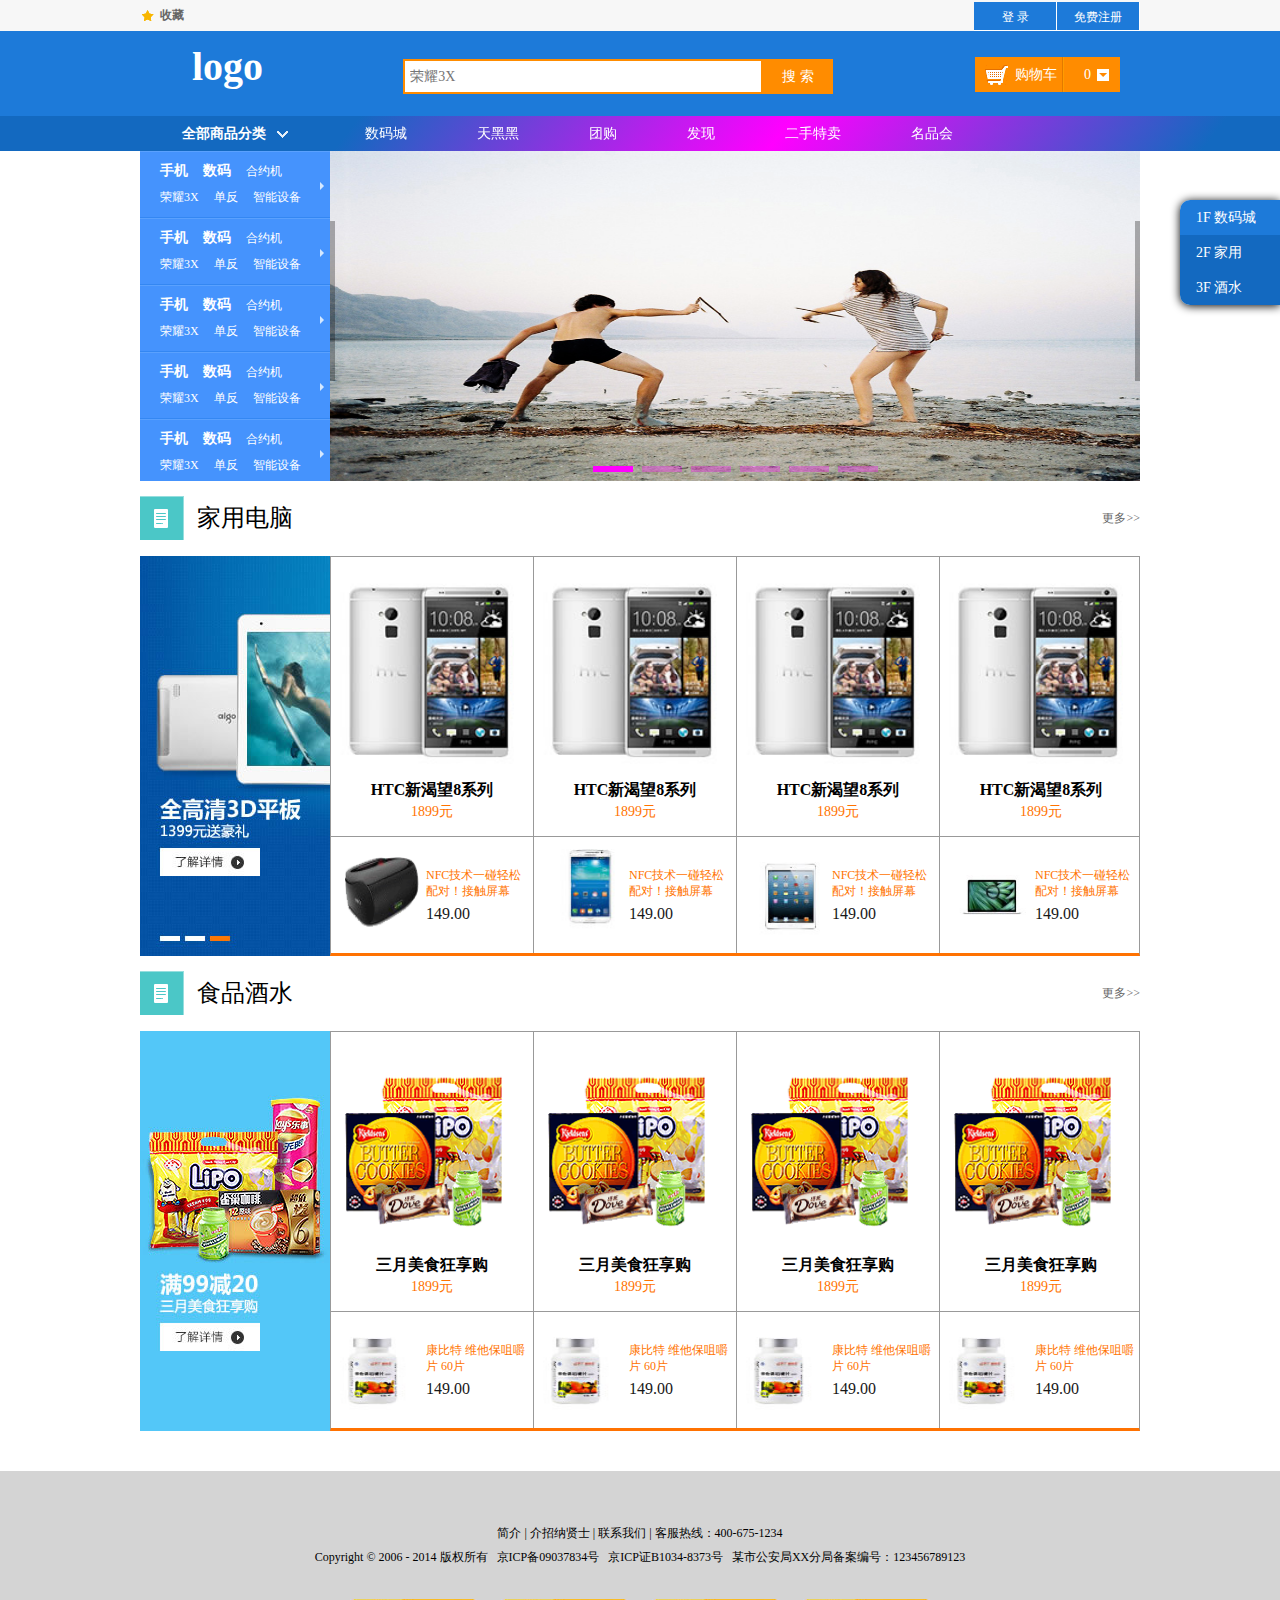
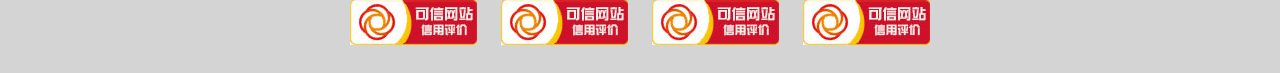
==== index.html @ 8054908b "ds" ====
<!doctype html>
<html>
<head>
	<meta charset="utf-8" />
	<title>首页</title>
	<link type="text/css" rel="stylesheet" href="./style/reset.css" />
	<link type="text/css" rel="stylesheet" href="./style/main.css" />
</head>
<script src="js/jq.js"></script>
<script src="js/tx.js"></script>
<body>


	<a href="javascript:;" id='to_top'></a>
	
	<div id="menu">
	 	<ul>
			<li><a href="#item1" class="current">1F 数码城</a></li>
			<li><a href="#item2">2F 家用</a></li>
			<li><a href="#item3">3F 酒水</a></li>
		</ul>
	</div>

	<!-- 遮罩层 -->
	<div id="fullbg"></div>

	<!-- 弹出层 -->
	<div class="window" id="center">

		<div class="title">
			<span id="dl">登&nbsp;&nbsp;&nbsp;录</span>
			<span class="x">╳</span>
		</div>

		<div class="content">
			<div id="form">
				<input type="text" name="username" id="username" placeholder="请输入登录名" />
				<input type="password" name="password" id="password" placeholder="请输入密码" />
			</div>
			<div id='xiaci'>
				<input type="checkbox" name="remember" id="rem" >
				<label for='rem' title='记住密码' id='zidong'>下次自动登录</i>
			</div>
		</div>
	
		<div id='signBox'>
			<button id='signIn'>登&nbsp;&nbsp;&nbsp;&nbsp;&nbsp;&nbsp;录</button>
		</div>

	</div>


    <div id="content">
	    	<div id="item1" class="item">	
		<div class="headerBar">
			<div class="topBar">
				<div class="comWidth">
					<div class="LeftArea fl">
						<a target='_blank' href="#" class="collection">收藏</a>
					</div>
					<div class="RightArea fr"><a id="login">登 录</a><a id='reg'>免费注册</a>
					</div>
				</div>
			</div>

			<div class="logoBar">
				<div class="comWidth">
					<div class="logo fl">
						<a target='_blank' href="#">logo</a>
					</div>
					<div class="searchBox fl">
						<input type="text" class="searchtext fl" placeholder="荣耀3X"/>
						<input type="button" class="search_btn fr" value="搜 索"/>
					</div>
					<div class="shopCar fr">
						<span class="shopText fl">购物车</span>
						<span class="shopNum fr">0</span>
					</div>
				</div>
			</div>

			<div class="navBox">
				<div class="comWidth">
					<div class="shopClass fl">
						<h3><a target='_blank' href="fenlei.html" class='quanbufl'>全部商品分类</a><i></i></h3>
						<div class="shopClass_show" style='display:block'>
							<dl class="shopClass_item">
								<dt>
									<a target='_blank' href="shaixuan.html" class="b">手机</a>
									<a target='_blank' href="shaixuan.html" class="b">数码</a>
									<a target='_blank' href="shaixuan.html">合约机</a>
								</dt>
								<dd>
									<a target='_blank' href="shaixuan.html">荣耀3X</a>
									<a target='_blank' href="shaixuan.html">单反</a>
									<a target='_blank' href="shaixuan.html">智能设备</a>
								</dd>
								<!-- 子菜单 -->
								<div class="submenu">
									<div class='leftdiv fl'>
										<dl>
											<dt>
												<a target='_blank' href="shaixuan.html">电子书</a>
											</dt>
											<dd>
												<a target='_blank' href="shaixuan.html">文学</a>
												<a target='_blank' href="shaixuan.html">文学</a>
												<a target='_blank' href="shaixuan.html">文学</a>
												<a target='_blank' href="shaixuan.html">文学文学</a>
												<a target='_blank' href="shaixuan.html">文学</a>
												<a target='_blank' href="shaixuan.html">文文学学</a>
												<a target='_blank' href="shaixuan.html">文学</a>
												<a target='_blank' href="shaixuan.html">文文学文学学</a>
												<a target='_blank' href="shaixuan.html">文学</a>
												<a target='_blank' href="shaixuan.html">文学</a>
												<a target='_blank' href="shaixuan.html">文文学学</a>
												<a target='_blank' href="shaixuan.html">文文学学</a>
												<a target='_blank' href="shaixuan.html">文学</a>
												<a target='_blank' href="shaixuan.html">文学</a>
												<a target='_blank' href="shaixuan.html">文文学学</a>
												<a target='_blank' href="shaixuan.html">文学</a>
												<a target='_blank' href="shaixuan.html">文文学学</a>
												<a target='_blank' href="shaixuan.html">文学</a>
											</dd>
										</dl>
										<dl>
											<dt>
												<a target='_blank' href="shaixuan.html">电子书</a>
											</dt>
											<dd>
												<a target='_blank' href="shaixuan.html">文学</a>
												<a target='_blank' href="shaixuan.html">文学</a>
												<a target='_blank' href="shaixuan.html">文学</a>
												<a target='_blank' href="shaixuan.html">文学文学</a>
												<a target='_blank' href="shaixuan.html">文学</a>
												<a target='_blank' href="shaixuan.html">文文学学</a>
												<a target='_blank' href="shaixuan.html">文学</a>
												<a target='_blank' href="shaixuan.html">文文学文学学</a>
												<a target='_blank' href="shaixuan.html">文学</a>
												<a target='_blank' href="shaixuan.html">文学</a>
												<a target='_blank' href="shaixuan.html">文文学学</a>
												<a target='_blank' href="shaixuan.html">文文学学</a>
												<a target='_blank' href="shaixuan.html">文学</a>
												<a target='_blank' href="shaixuan.html">文学</a>
												<a target='_blank' href="shaixuan.html">文文学学</a>
												<a target='_blank' href="shaixuan.html">文学</a>
												<a target='_blank' href="shaixuan.html">文文学学</a>
												<a target='_blank' href="shaixuan.html">文学</a>
											</dd>
										</dl>
										<dl>
											<dt>
												<a target='_blank' href="shaixuan.html">电子书</a>
											</dt>
											<dd>
												<a target='_blank' href="shaixuan.html">文学</a>
												<a target='_blank' href="shaixuan.html">文学</a>
												<a target='_blank' href="shaixuan.html">文学</a>
												<a target='_blank' href="shaixuan.html">文学文学</a>
												<a target='_blank' href="shaixuan.html">文学</a>
												<a target='_blank' href="shaixuan.html">文文学学</a>
												<a target='_blank' href="shaixuan.html">文学</a>
												<a target='_blank' href="shaixuan.html">文文学文学学</a>
												<a target='_blank' href="shaixuan.html">文学</a>
												<a target='_blank' href="shaixuan.html">文学</a>
												<a target='_blank' href="shaixuan.html">文文学学</a>
												<a target='_blank' href="shaixuan.html">文文学学</a>
												<a target='_blank' href="shaixuan.html">文学</a>
												<a target='_blank' href="shaixuan.html">文学</a>
												<a target='_blank' href="shaixuan.html">文文学学</a>
												<a target='_blank' href="shaixuan.html">文学</a>
												<a target='_blank' href="shaixuan.html">文文学学</a>
												<a target='_blank' href="shaixuan.html">文学</a>
											</dd>
										</dl>
										<dl>
											<dt>
												<a target='_blank' href="shaixuan.html">电子书</a>
											</dt>
											<dd>
												<a target='_blank' href="shaixuan.html">文学</a>
												<a target='_blank' href="shaixuan.html">文学</a>
												<a target='_blank' href="shaixuan.html">文学</a>
												<a target='_blank' href="shaixuan.html">文学文学</a>
												<a target='_blank' href="shaixuan.html">文学</a>
												<a target='_blank' href="shaixuan.html">文文学学</a>
												<a target='_blank' href="shaixuan.html">文学</a>
												<a target='_blank' href="shaixuan.html">文文学文学学</a>
												<a target='_blank' href="shaixuan.html">文学</a>
												<a target='_blank' href="shaixuan.html">文学</a>
												<a target='_blank' href="shaixuan.html">文文学学</a>
												<a target='_blank' href="shaixuan.html">文文学学</a>
												<a target='_blank' href="shaixuan.html">文学</a>
												<a target='_blank' href="shaixuan.html">文学</a>
												<a target='_blank' href="shaixuan.html">文文学学</a>
												<a target='_blank' href="shaixuan.html">文学</a>
												<a target='_blank' href="shaixuan.html">文文学学</a>
												<a target='_blank' href="shaixuan.html">文学</a>
											</dd>
										</dl>
										<dl>
											<dt>
												<a target='_blank' href="shaixuan.html">电子书</a>
											</dt>
											<dd>
												<a target='_blank' href="shaixuan.html">文学</a>
												<a target='_blank' href="shaixuan.html">文学</a>
												<a target='_blank' href="shaixuan.html">文学</a>
												<a target='_blank' href="shaixuan.html">文学文学</a>
												<a target='_blank' href="shaixuan.html">文学</a>
												<a target='_blank' href="shaixuan.html">文文学学</a>
												<a target='_blank' href="shaixuan.html">文学</a>
												<a target='_blank' href="shaixuan.html">文文学文学学</a>
												<a target='_blank' href="shaixuan.html">文学</a>
												<a target='_blank' href="shaixuan.html">文学</a>
												<a target='_blank' href="shaixuan.html">文文学学</a>
												<a target='_blank' href="shaixuan.html">文文学学</a>
												<a target='_blank' href="shaixuan.html">文学</a>
												<a target='_blank' href="shaixuan.html">文学</a>
												<a target='_blank' href="shaixuan.html">文文学学</a>
												<a target='_blank' href="shaixuan.html">文学</a>
												<a target='_blank' href="shaixuan.html">文文学学</a>
												<a target='_blank' href="shaixuan.html">文学</a>
											</dd>
										</dl>
									</div>
									<div class='rightdiv fr'>
										<dl>
					                        <dd>
					                            <a target='_blank' href="http://sale.jd.com/act/1XDZ6ShE5M7tTrl.html">
					                                <img src="http://img30.360buyimg.com/erpVCAare/g16/M00/0B/1B/rBEbRlOCFcoIAAAAAAArMNB2tlkAACTlwDgVG8AACtI514.jpg"
					                                    width="194" height="70" title="\家电">
					                            </a>
					                        </dd>
					                        <dd>
					                            <a target='_blank' href="http://sale.jd.com/act/v8kJIaPmsMGuebpH.html">
					                                <img src="http://img30.360buyimg.com/erpVCAare/g16/M00/0B/19/rBEbRlOAiHUIAAAAAAAx8X2c6oIAACTCAP56A4AADIJ112.jpg" width="194" height="70" title="小家电--三请聚宝盆">
					                            </a>
					                        </dd>
					                    </dl>
					                    <dl>
					                        <dt>推荐品牌</dt>
					                        <dd>
					                            <a target='_blank' href="shaixuan.html">美的官方旗舰店</a>
					                        </dd>
					                        <dd>
					                            <a target='_blank' href="shaixuan.html">苏泊尔旗舰店</a>
					                        </dd>
					                        <dd>
					                            <a target='_blank' href="shaixuan.html">九阳旗舰店</a>
					                        </dd>
					                        <dd>
					                            <a target='_blank' href="shaixuan.html">东菱旗舰店</a>
					                        </dd>
					                        <dd>
					                            <a target='_blank' href="shaixuan.html">海尔统帅旗舰店</a>
					                        </dd>
					                        <dd>
					                            <a target='_blank' href="shaixuan.html">小熊旗舰店</a>
					                        </dd>
					                    </dl>
					                    <img class="rightPic" src="./image/wii.png" />
									</div>
								</div>
							</dl>
							<dl class="shopClass_item">
								<dt>
									<a target='_blank' href="shaixuan.html" class="b">手机</a>
									<a target='_blank' href="shaixuan.html" class="b">数码</a>
									<a target='_blank' href="shaixuan.html">合约机</a>
								</dt>
								<dd>
									<a target='_blank' href="shaixuan.html">荣耀3X</a>
									<a target='_blank' href="shaixuan.html">单反</a>
									<a target='_blank' href="shaixuan.html">智能设备</a>
								</dd>

								<!-- 子菜单 -->
								<div class="submenu">
									<div class='leftdiv fl'>
										<dl>
											<dt>
												<a target='_blank' href="shaixuan.html">电子书</a>
											</dt>
											<dd>
												<a target='_blank' href="shaixuan.html">苹果</a>
												<a target='_blank' href="shaixuan.html">文学</a>
												<a target='_blank' href="shaixuan.html">苹果</a>
												<a target='_blank' href="shaixuan.html">文学文学</a>
												<a target='_blank' href="shaixuan.html">文学</a>
												<a target='_blank' href="shaixuan.html">文文学学</a>
												<a target='_blank' href="shaixuan.html">文学</a>
												<a target='_blank' href="shaixuan.html">文文学苹果学</a>
												<a target='_blank' href="shaixuan.html">苹果</a>
												<a target='_blank' href="shaixuan.html">苹果</a>
												<a target='_blank' href="shaixuan.html">文苹果学</a>
												<a target='_blank' href="shaixuan.html">文苹果学</a>
												<a target='_blank' href="shaixuan.html">苹果</a>
												<a target='_blank' href="shaixuan.html">苹果</a>
												<a target='_blank' href="shaixuan.html">文苹果学</a>
												<a target='_blank' href="shaixuan.html">苹果</a>
												<a target='_blank' href="shaixuan.html">文苹果学</a>
												<a target='_blank' href="shaixuan.html">苹果</a>
											</dd>
										</dl>
										<dl>
											<dt>
												<a target='_blank' href="shaixuan.html">电子书</a>
											</dt>
											<dd>
												<a target='_blank' href="shaixuan.html">苹果</a>
												<a target='_blank' href="shaixuan.html">文学</a>
												<a target='_blank' href="shaixuan.html">苹果</a>
												<a target='_blank' href="shaixuan.html">文学文学</a>
												<a target='_blank' href="shaixuan.html">文学</a>
												<a target='_blank' href="shaixuan.html">文文学学</a>
												<a target='_blank' href="shaixuan.html">文学</a>
												<a target='_blank' href="shaixuan.html">文文学苹果学</a>
												<a target='_blank' href="shaixuan.html">苹果</a>
												<a target='_blank' href="shaixuan.html">苹果</a>
												<a target='_blank' href="shaixuan.html">文苹果学</a>
												<a target='_blank' href="shaixuan.html">文苹果学</a>
												<a target='_blank' href="shaixuan.html">苹果</a>
												<a target='_blank' href="shaixuan.html">苹果</a>
												<a target='_blank' href="shaixuan.html">文苹果学</a>
												<a target='_blank' href="shaixuan.html">苹果</a>
												<a target='_blank' href="shaixuan.html">文苹果学</a>
												<a target='_blank' href="shaixuan.html">苹果</a>
											</dd>
										</dl>
										<dl>
											<dt>
												<a target='_blank' href="shaixuan.html">电子书</a>
											</dt>
											<dd>
												<a target='_blank' href="shaixuan.html">苹果</a>
												<a target='_blank' href="shaixuan.html">文学</a>
												<a target='_blank' href="shaixuan.html">苹果</a>
												<a target='_blank' href="shaixuan.html">文学文学</a>
												<a target='_blank' href="shaixuan.html">文学</a>
												<a target='_blank' href="shaixuan.html">文文学学</a>
												<a target='_blank' href="shaixuan.html">文学</a>
												<a target='_blank' href="shaixuan.html">文文学苹果学</a>
												<a target='_blank' href="shaixuan.html">苹果</a>
												<a target='_blank' href="shaixuan.html">苹果</a>
												<a target='_blank' href="shaixuan.html">文苹果学</a>
												<a target='_blank' href="shaixuan.html">文苹果学</a>
												<a target='_blank' href="shaixuan.html">苹果</a>
												<a target='_blank' href="shaixuan.html">苹果</a>
												<a target='_blank' href="shaixuan.html">文苹果学</a>
												<a target='_blank' href="shaixuan.html">苹果</a>
												<a target='_blank' href="shaixuan.html">文苹果学</a>
												<a target='_blank' href="shaixuan.html">苹果</a>
											</dd>
										</dl>
										<dl>
											<dt>
												<a target='_blank' href="shaixuan.html">电子书</a>
											</dt>
											<dd>
												<a target='_blank' href="shaixuan.html">苹果</a>
												<a target='_blank' href="shaixuan.html">文学</a>
												<a target='_blank' href="shaixuan.html">苹果</a>
												<a target='_blank' href="shaixuan.html">文学文学</a>
												<a target='_blank' href="shaixuan.html">文学</a>
												<a target='_blank' href="shaixuan.html">文文学学</a>
												<a target='_blank' href="shaixuan.html">文学</a>
												<a target='_blank' href="shaixuan.html">文文学苹果学</a>
												<a target='_blank' href="shaixuan.html">苹果</a>
												<a target='_blank' href="shaixuan.html">苹果</a>
												<a target='_blank' href="shaixuan.html">文苹果学</a>
												<a target='_blank' href="shaixuan.html">文苹果学</a>
												<a target='_blank' href="shaixuan.html">苹果</a>
												<a target='_blank' href="shaixuan.html">苹果</a>
												<a target='_blank' href="shaixuan.html">文苹果学</a>
												<a target='_blank' href="shaixuan.html">苹果</a>
												<a target='_blank' href="shaixuan.html">文苹果学</a>
												<a target='_blank' href="shaixuan.html">苹果</a>
											</dd>
										</dl>
										<dl>
											<dt>
												<a target='_blank' href="shaixuan.html">电子书</a>
											</dt>
											<dd>
												<a target='_blank' href="shaixuan.html">苹果</a>
												<a target='_blank' href="shaixuan.html">文学</a>
												<a target='_blank' href="shaixuan.html">苹果</a>
												<a target='_blank' href="shaixuan.html">文学文学</a>
												<a target='_blank' href="shaixuan.html">文学</a>
												<a target='_blank' href="shaixuan.html">文文学学</a>
												<a target='_blank' href="shaixuan.html">文学</a>
												<a target='_blank' href="shaixuan.html">文文学苹果学</a>
												<a target='_blank' href="shaixuan.html">苹果</a>
												<a target='_blank' href="shaixuan.html">苹果</a>
												<a target='_blank' href="shaixuan.html">文苹果学</a>
												<a target='_blank' href="shaixuan.html">文苹果学</a>
												<a target='_blank' href="shaixuan.html">苹果</a>
												<a target='_blank' href="shaixuan.html">苹果</a>
												<a target='_blank' href="shaixuan.html">文苹果学</a>
												<a target='_blank' href="shaixuan.html">苹果</a>
												<a target='_blank' href="shaixuan.html">文苹果学</a>
												<a target='_blank' href="shaixuan.html">苹果</a>
											</dd>
										</dl>
									</div>
									<div class='rightdiv fr'>
										<dl>
					                        <dd>
					                            <a target='_blank' href="http://sale.jd.com/act/1XDZ6ShE5M7tTrl.html">
					                                <img src="http://img30.360buyimg.com/erpVCAare/g16/M00/0B/1B/rBEbRlOCFcoIAAAAAAArMNB2tlkAACTlwDgVG8AACtI514.jpg" width="194" height="70" title="\家电">
					                            </a>
					                        </dd>
					                        <dd>
					                            <a target='_blank' href="http://sale.jd.com/act/v8kJIaPmsMGuebpH.html">
					                                <img src="http://img30.360buyimg.com/erpVCAare/g16/M00/0B/19/rBEbRlOAiHUIAAAAAAAx8X2c6oIAACTCAP56A4AADIJ112.jpg" width="194" height="70" title="小家电--三请聚宝盆">
					                            </a> 
					                        </dd>
					                    </dl>
					                    <dl>
					                        <dt>推荐品牌</dt>
					                        <dd>
					                            <a target='_blank' href="shaixuan.html">美的官方旗舰店</a>
					                        </dd>
					                        <dd>
					                            <a target='_blank' href="shaixuan.html">苏泊尔旗舰店</a>
					                        </dd>
					                        <dd>
					                            <a target='_blank' href="shaixuan.html">九阳旗舰店</a>
					                        </dd>
					                        <dd>
					                            <a target='_blank' href="shaixuan.html">东菱旗舰店</a>
					                        </dd>
					                        <dd>
					                            <a target='_blank' href="shaixuan.html">海尔统帅旗舰店</a>
					                        </dd>
					                        <dd>
					                            <a target='_blank' href="shaixuan.html">小熊旗舰店</a>
					                        </dd>
					                    </dl>
					                    <img class="rightPic" src="./image/wii.png" />
									</div>
								</div>
							</dl>
							<dl class="shopClass_item">
								<dt>
									<a target='_blank' href="shaixuan.html" class="b">手机</a>
									<a target='_blank' href="shaixuan.html" class="b">数码</a>
									<a target='_blank' href="shaixuan.html">合约机</a>
								</dt>
								<dd>
									<a target='_blank' href="shaixuan.html">荣耀3X</a>
									<a target='_blank' href="shaixuan.html">单反</a>
									<a target='_blank' href="shaixuan.html">智能设备</a>
								</dd>
							</dl>
							<dl class="shopClass_item">
								<dt>
									<a target='_blank' href="shaixuan.html" class="b">手机</a>
									<a target='_blank' href="shaixuan.html" class="b">数码</a>
									<a target='_blank' href="shaixuan.html">合约机</a>
								</dt>
								<dd>
									<a target='_blank' href="shaixuan.html">荣耀3X</a>
									<a target='_blank' href="shaixuan.html">单反</a>
									<a target='_blank' href="shaixuan.html">智能设备</a>
								</dd>
							</dl>
							<dl class="shopClass_item" style='border-bottom:none'>
								<dt>
									<a target='_blank' href="shaixuan.html" class="b">手机</a>
									<a target='_blank' href="shaixuan.html" class="b">数码</a>
									<a target='_blank' href="shaixuan.html">合约机</a>
								</dt>
								<dd>
									<a target='_blank' href="shaixuan.html">荣耀3X</a>
									<a target='_blank' href="shaixuan.html">单反</a>
									<a target='_blank' href="shaixuan.html">智能设备</a>
								</dd>
							</dl>
						</div>
					</div>


					<ul class="nav fl">

						<canvas id="myCanvas" height="35" width="984" 
						style="background:#f0f;position:absolute;left:0px">
						</canvas>

						<li class="navmenu">
							<!-- <div style="width:100%;height:5px;background:#f0f; position:absolute; bottom:0; left:0px;"></div> -->
							<a target='_blank' href="fenlei.html" style="border-radius:10px 10px 0px 0px">数码城</a>
							<ul>
								<li>	
									<a target='_blank' href="fenlei.html">数码城</a>
									<a target='_blank' href="fenlei.html">数码城</a>
									<a target='_blank' href="fenlei.html">数码城</a>
									<a target='_blank' href="fenlei.html">数码城</a>
									<a target='_blank' href="fenlei.html" style="border-radius:0px 0px 10px 10px">数码城</a>
								</li>
							</ul>
						</li>
						<li class="navmenu">
							<a target='_blank' href="fenlei.html" style="border-radius:10px 10px 0px 0px">天黑黑</a>
							<ul>
								<li>
									<a target='_blank' href="fenlei.html">天黑黑</a>
									<a target='_blank' href="fenlei.html">天黑黑</a>
									<a target='_blank' href="fenlei.html">天黑黑</a>
									<a target='_blank' href="fenlei.html">天黑黑</a>
									<a target='_blank' href="fenlei.html" style="border-radius:0px 0px 10px 10px">天黑黑</a>
								</li>
							</ul>
						</li >
						<li class="navmenu">
							<a target='_blank' href="fenlei.html" style="border-radius:10px 10px 0px 0px">团购</a>
							<ul>
								<li>
									<a target='_blank' href="fenlei.html">团购</a>
									<a target='_blank' href="fenlei.html">团购</a>
									<a target='_blank' href="fenlei.html">团购</a>
									<a target='_blank' href="fenlei.html">团购</a>
									<a target='_blank' href="fenlei.html" style="border-radius:0px 0px 10px 10px">团购</a>
								</li>
							</ul>
						</li>
						<li class="navmenu">
							<a target='_blank' href="fenlei.html" style="border-radius:10px 10px 0px 0px">发现</a>
							<ul>
								<li>
									<a target='_blank' href="fenlei.html">发现</a>
									<a target='_blank' href="fenlei.html">发现</a>
									<a target='_blank' href="fenlei.html">发现</a>
									<a target='_blank' href="fenlei.html">发现</a>
									<a target='_blank' href="fenlei.html" style="border-radius:0px 0px 10px 10px">发现</a>
								</li>
							</ul>
						</li>
						<li class="navmenu">
							<a target='_blank' href="fenlei.html" style="border-radius:10px 10px 0px 0px">二手特卖</a>
							<ul>
								<li>
									<a target='_blank' href="fenlei.html">二手特卖</a>
									<a target='_blank' href="fenlei.html">二手特卖</a>
									<a target='_blank' href="fenlei.html">二手特卖</a>
									<a target='_blank' href="fenlei.html">二手特卖</a>
									<a target='_blank' href="fenlei.html" style="border-radius:0px 0px 10px 10px">二手特卖</a>
								</li>
							</ul>
						</li>
						<li class="navmenu">
							<a target='_blank' href="fenlei.html" style="border-radius:10px 10px 0px 0px">名品会</a>
							<ul>
								<li>
									<a target='_blank' href="fenlei.html">名品会</a>
									<a target='_blank' href="fenlei.html">名品会</a>
									<a target='_blank' href="fenlei.html">名品会</a>
									<a target='_blank' href="fenlei.html">名品会</a>
									<a target='_blank' href="fenlei.html" style="border-radius:0px 0px 10px 10px">名品会</a>
								</li>
							</ul>
						</li>
					</ul>

				</div>
			</div>
		</div>
		</div>
		<div class="hide">
		<script>
		if (localStorage.pagecount) {
			localStorage.pagecount = Number(localStorage.pagecount) + 1;
		} else {
			localStorage.pagecount = 1;
		}
		document.write("Visits "+ localStorage.pagecount + " time(s).");
		</script>
		</div>
		<div class="banner comWidth clearfix">
			<div class="banner_bar banner_big container" id="scroll">
				<ul class="imgBox list" id='imgBox' style='left:-810px;'>
					<li>
						<a target='_blank' href="xiangxi.html">
							<img src="./image/banner/6.jpg" alt="banner" />
						</a>
					</li>
					<li>
						<a target='_blank' href="xiangxi.html">
							<img src="./image/banner/1.jpg" alt="banner" />
						</a>
					</li>
					<li>
						<a target='_blank' href="xiangxi.html">
							<img src="./image/banner/2.jpg" alt="banner" />
						</a>
					</li>
					<li>
						<a target='_blank' href="xiangxi.html">
							<img src="./image/banner/3.jpg" alt="banner" />
						</a>
					</li>
					<li>
						<a target='_blank' href="xiangxi.html">
							<img src="./image/banner/4.jpg" alt="banner" />
						</a>
					</li>
					<li>
						<a target='_blank' href="xiangxi.html">
							<img src="./image/banner/5.jpg" alt="banner" />
						</a>
					</li>
					<li>
						<a target='_blank' href="xiangxi.html">
							<img src="./image/banner/6.jpg" alt="banner" />
						</a>
					</li>
					<li>
						<a target='_blank' href="xiangxi.html">
							<img src="./image/banner/1.jpg" alt="banner" />
						</a>
					</li>
				</ul>
				<div class="imgNum" id='buttons'>
					<a target='_blank' index="1" class="active"></a>
					<a target='_blank' index="2"></a>
					<a target='_blank' index="3"></a>
					<a target='_blank' index="4"></a>
					<a target='_blank' index="5"></a>
					<a target='_blank' index="6"></a>
				</div>
				<a href='javascript:;' class='arrow' id='prev'>〈</a>
				<a href='javascript:;' class='arrow' id='next'>〉</a>
			</div>
		</div>

		<div id="item2" class="item">
			<div class="shopTit comWidth">	
				<span class='icon fl'></span>
				<h3 class='fl'>家用电脑</h3>
				<a target='_blank' href="" class='more fr'>更多&gt;&gt;</a>
			</div>
		</div>

		<div class="shoplist comWidth clearfix" >
			<div class="leftArea">
				<div class="banner_bar banner_sm">
					<ul class="imgBox">
						<!-- <li><a target='_blank' href=""><img src="./image/banner/banner_sm_01.jpg" alt="banner" /></a></li> -->
						<li><a target='_blank' href="xiangxi.html"><img src="./image/banner/banner_sm_01.jpg" alt="banner" /></a></li>
					</ul>
				</div>
			</div>
			<div class="rightArea">
				<div class="shoplist_top clearfix">
					<div class="shop_item">
						<div class="shop_img">
							<a target='_blank' href="xiangxi.html">
								<img src="image/shopImg.jpg" alt="">
							</a>
						</div>

						<h3>HTC新渴望8系列</h3>
						<p>1899元</p>
					</div>
	                <div class="shop_item">
						<div class="shop_img">
							<a target='_blank' href="xiangxi.html"><img src="image/shopImg.jpg" alt=""></a>
						</div>
						<h3>HTC新渴望8系列</h3>
						<p>1899元</p>
					</div>
	                <div class="shop_item">
						<div class="shop_img">
							<a target='_blank' href="#"><img src="image/shopImg.jpg" alt=""></a>
						</div>
						<h3>HTC新渴望8系列</h3>
						<p>1899元</p>
					</div>
	                <div class="shop_item">
						<div class="shop_img">
							<a target='_blank' href="xiangxi.html"><img src="image/shopImg.jpg" alt=""></a>
						</div>
						<h3>HTC新渴望8系列</h3>
						<p>1899元</p>
					</div>
				</div>
	            <div class="shopList_sm">
	            	<div class="shopItem_sm clearfix">
	                	<div class="shopItem_smImg">
	                    	<a target='_blank' href="xiangxi.html"><img src="image/sm_shang1.jpg" alt="banner" /></a>
	                    </div>
	                    <div class="shopItem_text">
	                    	<p>NFC技术一碰轻松配对！接触屏幕</p>
	                        <h3>149.00</h3>
	                    </div>
	                </div>
	            	<div class="shopItem_sm">
	                	<div class="shopItem_smImg">
	                    	<a target='_blank' href="xiangxi.html"><img src="image/sm_shang2.jpg" alt="banner" /></a>
	                    </div>
	                    <div class="shopItem_text">
	                    	<p>NFC技术一碰轻松配对！接触屏幕</p>
	                        <h3>149.00</h3>
	                    </div>
	                </div>
	            	<div class="shopItem_sm">
	                	<div class="shopItem_smImg">
	                    	<a target='_blank' href="xiangxi.html"><img src="image/sm_shang3.jpg" alt="banner" /></a>
	                    </div>
	                    <div class="shopItem_text">
	                    	<p>NFC技术一碰轻松配对！接触屏幕</p>
	                        <h3>149.00</h3>
	                    </div>
	                </div>
	            	<div class="shopItem_sm">
	                	<div class="shopItem_smImg">
	                    	<a target='_blank' href="xiangxi.html"><img src="image/sm_shang4.jpg" alt="banner" /></a>
	                    </div>
	                    <div class="shopItem_text">
	                    	<p>NFC技术一碰轻松配对！接触屏幕</p>
	                        <h3>149.00</h3>
	                    </div>
	                </div>
	            </div>
			</div>
		</div>
	    <div id="item3" class="item">
	    <div class="shopTit comWidth">
			<span class='icon fl'></span>
			<h3 class='fl'>食品酒水</h3>
			<a target='_blank' href="" class='more fr'>更多&gt;&gt;</a>
		</div></div>

		<div class="shoplist comWidth clearfix">
			<div class="leftArea">
				<div class="banner_bar banner_sm">
					<ul class="imgBox">
						<!-- <li><a target='_blank' href=""><img src="./image/banner/banner_sm_01.jpg" alt="banner" /></a></li> -->
						<li><a target='_blank' href="xiangxi.html"><img src="./image/banner/banner_sm_02.jpg" alt="banner" /></a></li>
					</ul>
				</div>
			</div>
			<div class="rightArea">
				<div class="shoplist_top clearfix">
					<div class="shop_item">
						<div class="shop_img">
							<a target='_blank' href="xiangxi.html"><img src="image/shopImg_sp.jpg" alt=""></a>
						</div>
						<h3>三月美食狂享购</h3>
						<p>1899元</p>
					</div>
	                <div class="shop_item">
						<div class="shop_img">
							<a target='_blank' href="xiangxi.html"><img src="image/shopImg_sp.jpg" alt=""></a>
						</div>
						<h3>三月美食狂享购</h3>
						<p>1899元</p>
					</div>
	                <div class="shop_item">
						<div class="shop_img">
							<a target='_blank' href="xiangxi.html"><img src="image/shopImg_sp.jpg" alt=""></a>
						</div>
						<h3>三月美食狂享购</h3>
						<p>1899元</p>
					</div>
	                <div class="shop_item">
						<div class="shop_img">
							<a target='_blank' href="xiangxi.html"><img src="image/shopImg_sp.jpg" alt=""></a>
						</div>
						<h3>三月美食狂享购</h3>
						<p>1899元</p>
					</div>
				</div>
	            
	            <div class="shopList_sm">
	            	<div class="shopItem_sm clearfix">
	                	<div class="shopItem_smImg">
	                    	<a target='_blank' href="xiangxi.html"><img src="image/sm_xia.jpg" alt="banner" /></a>
	                    </div>
	                    <div class="shopItem_text">
	                    	<p>康比特 维他保咀嚼片 60片</p>
	                        <h3>149.00</h3>
	                    </div>
	                </div>
	            	<div class="shopItem_sm">
	                	<div class="shopItem_smImg">
	                    	<a target='_blank' href="xiangxi.html"><img src="image/sm_xia.jpg" alt="banner" /></a>
	                    </div>
	                    <div class="shopItem_text">
	                    	<p>康比特 维他保咀嚼片 60片</p>
	                        <h3>149.00</h3>
	                    </div>
	                </div>
	            	<div class="shopItem_sm">
	                	<div class="shopItem_smImg">
	                    	<a target='_blank' href="xiangxi.html"><img src="image/sm_xia.jpg" alt="banner" /></a>
	                    </div>
	                    <div class="shopItem_text">
	                    	<p>康比特 维他保咀嚼片 60片</p>
	                        <h3>149.00</h3>
	                    </div>
	                </div>
	            	<div class="shopItem_sm">
	                	<div class="shopItem_smImg">
	                    	<a target='_blank' href="xiangxi.html"><img src="image/sm_xia.jpg" alt="banner" /></a>
	                    </div>
	                    <div class="shopItem_text">
	                    	<p>康比特 维他保咀嚼片 60片</p>
	                        <h3>149.00</h3>
	                    </div>
	                </div>
	            </div>
			</div>
		</div>
	    <div class="empty"></div>
	    <div class="footer">
	        <p><a target='_blank' href="#">简介</a> | <a target='_blank' href="#">介招纳贤士</a> | <a target='_blank' href="#">联系我们</a> | 客服热线：400-675-1234</p>
	        <p>Copyright © 2006 - 2014 版权所有&nbsp;&nbsp;&nbsp;京ICP备09037834号&nbsp;&nbsp;&nbsp;京ICP证B1034-8373号&nbsp;&nbsp;&nbsp;某市公安局XX分局备案编号：123456789123</p>
	        <p class="web"><a target='_blank' href="#"><img src="image/weblogo.jpg"></a><a target='_blank' href="#"><img src="image/weblogo.jpg"></a><a target='_blank' href="#"><img src="image/weblogo.jpg"></a><a target='_blank' href="#"><img src="image/weblogo.jpg"></a></p>
	    </div>
    </div>
</body>
</html>
---- style/main.css ----
/* CSS Document */
@charset "utf-8";

	#fullbg{

		background:#000;
		opacity:0;
		filter:alpha(opacity=0);    	/* IE6 */
		-moz-opacity:0;             	/* Mozilla */
		-khtml-opacity:0;           	/* Safari */
		-o-opacity:0;  

		position:absolute; 
		left:0; 
		top:0;

		z-index:2; 

		transition:
			opacity 1s,
			background 1s;
	}

	#center{ 

		width: 50%; 
		height: 62%;
		background: #111;

		position: fixed; 
		left: 0px; 
		top: 110px; 

		z-index: 3;
		opacity: 0; 

		transform:scale(1,0);

		-webkit-transition:
			-webkit-transform .6s linear,
			box-shadow 1s,
			opacity .3s;

		-moz-transition:
			-moz-transform .6s linear,
			box-shadow 1s,
			opacity .5s;

		-o-transition:
			-o-transform .6s linear,
			-o-box-shadow 1s,
			-o-opacity .4s;
	}

	#center .title { 
		width: 100%;
		height:60px;
		background:#222; 
		position: absolute;
		top: -120px;
		left: 0px;

		border-bottom: 1px solid #ccc;
		color:#fff; 
		clear: both;
		opacity: 0;
	}

	#center .title #dl{ 
		height: 60px;
		font:18px/60px 'Microsoft YaHei';
		margin-left:35px;
		float:left; 
	}

	#center .title .x{ 
		background: #333;
		color: #fff;
		padding: 22px;
		font: bold 12px 'microsoft yahei';
		cursor:pointer;   
		float: right;  

		transition:
			-moz-transform 1s,
			background 1s,
			color 1s;
		
		-webkit-transition:
			background 1s,
			color 1s;

		-o-transform:
			-o-transform 1s,
			background 1s,
			color 1s;

	}

	#center .title .x:hover{
		background:#fff;
		color:red;
		/*
		-moz-transform:rotate(360deg);
		-webkit-transform:rotate(180deg);
		-o-transform:rotate(180deg);
		*/
	}

	#center .content{
		width: 100%;
		background: #181818;
		border-top: 1px solid #ccc;
		border-bottom: 1px solid #ccc;
		text-align: center;
		padding-bottom: 8px;
		clear: both;
		position: absolute;
		top: 80px;
		transition:transform .2s linear;
	}

	#center .content #form{
		padding-top: 20px;
		position: relative;
		height: 140px;
	}

	#username,#password{
		width: 80%;
		background: #fff;
		padding: 12px;
		margin: 10px;
		font-size: 16px;
		font-family: 'Microsoft Yahei';
		transition:transform .3s ;
	}
	#username{
		position: absolute;
		top: 20px;
		left: -582px;
		opacity: 0;

		background: #fff url(../image/icon/dl.jpg) 99% 50% no-repeat;
	}
	#password{
		position: absolute;
		left: 671px;
		top: 88px;
		opacity: 0;
		background:#fff url(../image/icon/mima.gif) 99% 50% no-repeat;
	}

	#xiaci{
		width: 80%;
		margin-left: 54px;
		padding: 10px 0;
		text-align: left;
		color: #ccc;
		display: none;
	}

	#xiaci #rem,#xiaci #zidong{
		vertical-align: middle;
		font-family:'Microsoft Yahei';
	}

	#signBox{
		width: 100%;
		margin-top: 20px;
		border-top: 1px solid #ccc;
		position: absolute;
		top: 386px;
		left: 0px;
		opacity: 0;
	}

	#signIn{
		width: 30%;
		height: 60px;
		background: #333;
		color: #fff;

		font:22px/60px 'Microsoft YaHei';
		text-align: center;
		border-radius: 2px;
		border: none;

		position: absolute;
		top: 20px;
		left: 422px;
		/*cursor: pointer;*/
		box-shadow: 0px 2px 0px #222;
		opacity: .8;
		/*transform:scale(0,1);*/
		/*transition:transform .3s ease-in;*/
		-moz-transition:
			-moz-transform .3s linear
	}

	#signIn:hover{
		opacity: 1;
	}
	
	

/* 公用 */
.comWidth{
	width:1000px;
	margin-left:auto;
	margin-right:auto;
}

.leftArea{
	float: left;
}

.rightArea{
	float: right;
}


/* 回到顶部 */
#to_top{
	display: block;
	width: 40px;
	height: 40px;
	background: url(../image/top_bg.png) no-repeat left top;
	
	position: fixed;
	left: 96%;
	bottom: 20px;

	transition: background .5s;
	display: none; 
}

#to_top:hover{
	background: url(../image/top_bg.png) no-repeat left -40px;
}


/* 导航菜单 */
#menu{ 
	width: 100px;
	overflow: hidden;
	position: fixed;
	top: 200px;
	right: 0;
	border-radius: 10px 0 0 10px;
	box-shadow: 0px 1px 10px 0px;
}

#menu ul li a{ 
	background: #1369C0;
	color: #FFF;
	display: block;
	padding-left: 16px;
	font: 14px/35px "Microsoft YaHei";
	transition: all .3s;
}

#menu ul li a:hover,
#menu ul li a.current{ 
	background:#1D7AD9;
	/*border-radius:0px 50px 50px 0px; */
}
		
/* ———————————————————————————————————————————— [ header start ] ———————————————————————————————————— */
/* top */
.topBar{
	background: #f7f7f7;
	height: 31px;
	line-height: 31px;
} 

.collection{
	background: url("../image/icon/shoucang.gif") left center no-repeat;
	padding-left: 20px;
	font-weight: bold;
}

.topBar #login,
.topBar #reg{
	display: inline-block;
	width: 82px;
	height: 28px;

	background: #1D7AD9;
	color: #fff;

	border-right: 1px solid white;
	border-bottom: 1px solid white;

	text-align: center;
	margin-top: 2px;

	font-family: 'Microsoft Yahei';
}
.topBar #login:hover,
.topBar #reg:hover{
	cursor: pointer;
	opacity: .6;
}


/* logo */
.logoBar{
	background: #1D7AD9;
	height: 85px;
}

.logo{
	padding-left: 52px;
	padding-top: 16px;
	/*background: #ccc;*/
	
}
.logo a{
	font:bold 40px/40px 'Microsoft YaHei';
	color: #fff;
}

/* 搜索区域 */
.searchBox{
	width: 430px;
	padding-left: 140px;
	padding-top: 28px;
}

.searchtext{
	width: 346px; 
	height: 31px; 
	line-height: 35px\9; 
	background: white;
	padding: 0 5px;
	border: 2px solid #FF8C00;
	font: 14px "Microsoft YaHei","微软雅黑";
}

.search_btn{
	width: 70px;
	height: 35px;
	background: #FF8C00;
	color: white;
	font-size: 14px;
	font-family: "Microsoft YaHei","微软雅黑";
}

/* 购物车 */
.shopCar{
	width: 145px;
	height: 35px;
	background: #FF8C00;
	color: white;
	margin-top: 24px;
	margin-right: 20px;
	font: 14px/35px "Microsoft YaHei","微软雅黑";
}

.shopText{
	width: 87px;
	height: 100%;
	background: url("../image/icon/gouwuche.gif") 10px center no-repeat; 
	border-right: 1px solid #E27A00;
	text-indent: 40px;
}

.shopNum{
	width: 27px;
	height: 100%;
	background: url("../image/icon/gouwuche_sj.gif") 33px center no-repeat;
	border-left: 1px solid #FF9C01;
	text-align: right;
	padding-right: 29px;
}


/* 导航区域 */
.navBox{ 
	height: 35px; 
	background: #1369C0; 
	color: white; 
	/*
	position:relative; 
	transition:box-shadow 1s 
	*/
}
/*
.navBox:hover{
	box-shadow:0px 0px 110px #fff;
}
*/

.shopClass{ 
	width: 190px; 
}

.shopClass h3{ 
	text-align: center; 
	line-height: 35px; 
}

.shopClass i{ 
	width: 11px; 
	height: 7px; 
	background: url("../image/icon/fenlei.gif") left center no-repeat; 
	margin-left: 11px;
	display: inline-block; 
	overflow: hidden;
	transition: transform .5s
}

.shopClass h3:hover i{
	transform:rotate(180deg);
}


/* 一级导航 */
.nav,
.shopClass{
	font-family: "Microsoft YaHei","微软雅黑";
	position: relative;
}
.quanbufl{
	color: #fff;
}
.nav li{ 
	float: left;
	height: 35px; 
	line-height: 35px;  
	position: relative;
}

.nav li a{ 
	display: block; 
	color: #FFF;
	padding: 10.5px 35px; 
	font: 14px/1 "Microsoft YaHei","微软雅黑"; 
	transition:
		background 0.5s,
		color 0.5s
}

.nav li a:hover{ 
	background: #0cc; 
	color: #1369C0; 
}

/* 二级导航 */
.nav li ul{ 
	position: absolute; 
	left: 0px; 
	top: 35px; 
	z-index: 1;
	display: none; 
	/*opacity: .5*/
}

.nav li ul li a{
	background-color: rgba(19, 105, 192, .8);
	padding: 10px 35px; 
	display: block; 
	/*opacity: 1*/
}

.nav li ul li a:hover{ 
	background: #0cc; 
	color: #fff;
}
/* —————————————————— [ header end ] ————————————— */
/* —————————————————— [ banner start ] ————————————— */
/* 商品分类 */
.shopClass_show {
	width: 100%; 
	height: 330px;
	background: #4593FD;
	position: absolute;
	top: 35px;	
	left: 0px;
}
.shopClass_item {
	padding: 11px 14px; 
	border-top: #5AA1FE 1px solid;
	border-bottom: #3487F2 1px solid; 
	background: url("../image/icon/sanjiao.gif") 180px 30px no-repeat;
}

/*大类 一级菜单*/
.shopClass_itemhover{
	background-image: none;
	background: #fff;
	border-left: 6px solid #f0f;
}
.shopClass_item:hover dt a{
	color: #05CCC9;
}
.shopClass_item:hover dd a{
	color: #05CCC9;
}

.shopClass_item dt{
	height: 26px; 
}
.shopClass_item .b{
	font: bold 14px/1 "Microsoft YaHei","微软雅黑";
}
.shopClass_item a{
	color: #FFF; 
	padding: 3px 6px;
	transition: 
		background .5s;
}
.shopClass_item a:hover{
	background: #f0c; 
}

.shopClass_item .submenu{
	width: 716px;
	background: #fff;
	color: #05CCC9;
	border: 2px solid #f0f;
	border-left: none;
	border-top: 2px solid #f0f;
	position: absolute;
	top:10px;
	left: 190px;
	z-index: 6;
	display: none;
}
.shopClass_item .submenu .leftdiv{
	/*background: #ccc;*/
	width: 490px;
	margin: 5px;
}
.shopClass_item .submenu .rightdiv{
	/*background: #999;*/
	width: 200px;
	margin: 5px;
}

/*悬浮层*/
.shopClass_itemhover .submenu{ 
	display: block;
	/*box-shadow: 0 0 18px #2566B5;*/
}
.shopClass_item .submenu .leftdiv dl{
	display: block;
	border-bottom: 1px solid #EEE;
	padding-bottom: 6px;
	overflow: hidden;
}
.shopClass_item .submenu .leftdiv dl dt{
	display: block;
	width: 60px;
	height: 22px;
	line-height: 22px;
	text-align: right;
	/*background: #ccc;*/
	/*border-right: 1px solid #f0f;*/
	float: left;
}

.shopClass_item .submenu .leftdiv dl dt a{
	font-size: 10pt;
	font-weight: bold;
	color: #408EDF;
}
.shopClass_item .submenu .leftdiv dl dd{
	display: block;
	overflow: hidden;
}
.shopClass_item .submenu .leftdiv dl dd a{
	display: block;
	float: left;
	border-left: 1px solid #999;
	border-radius: 0px;
	color: #0EB7CC;
	font: 9pt;
	padding: 0 8px;
	height: 14px;
	line-height: 14px;
	margin: 4px 0px;
}
.shopClass_item .submenu .leftdiv dl dd a:hover{
	color: #fff;
}


.shopClass_item .submenu .rightdiv dl dd{
	margin: 3px 0px;
}

.shopClass_item .submenu .rightdiv dl dd a:hover{
	background: #fff;
	text-decoration: underline;
}

.shopClass_item .submenu .rightdiv dl dt{
	padding-left: 5px;
	color: red;
	font-weight: bold;
	font-size: 10pt;
}

.shopClass_item .submenu .rightdiv dl dt dd a{
	color: #434343;
	font-size: 9pt;
	/*line-height: 22px;*/
	text-align: right;
}

.shopClass_item .submenu .rightdiv .rightPic{
	position: absolute;
	bottom: -60px;
	right: -40px;
}


/* 图片轮播 */
.banner{
	overflow: hidden;
	margin-bottom: 15px;
}

.container{
	float: right;
	position: relative;
	overflow: hidden;
}

.container .imgBox{
	position: absolute;
	width: 6480px;
	height: 330px;
}

.container .imgBox li{
	float: left;
}

.container .imgNum{
	width: 100%;
	text-align: center;
	position: absolute;
	left: 0px;
	bottom: 5px;
}

.container .imgNum a{
	width: 40px;
	height: 6px;
	background: #f0f;
	margin: 0px 3px;
	display: inline-block;
	opacity: 0.3;
}

.container .imgNum .active{
	background: #f0f;
	opacity: 1;
}

.banner_big,
.banner_big img{
	width: 810px;
	height: 330px;
}

.banner_big .arrow{
	position: absolute;
	width: 50px;
	height: 160px;
	background: rgba(0,0,0,.3);
	text-align: center;
	line-height: 160px;
	font-size: 36px;	
	font-family: 'Microsoft';
	font-weight: bold;
	top: 70px;
	z-index: 2;
}

.banner_big .arrow:hover{
	background: rgba(0,0,0,.7);
}

.banner_big #prev{
	left: -45px;
}

.banner_big #next{
	right: -45px;
}

.banner_sm,
.banner_sm img{
	width: 190px;
	height: 400px;
}

.banner_sm .imgBox{
	width: 380px;
	height: 400px;
}

/* —————————————————————————————————————————— [ banner end ] ————————————————————————————————————————— */

/* 商品标题 */
.shopTit{
	height: 45px;
	line-height: 45px;
	margin-bottom: 15px;
	font-family: "Microsoft YaHei","微软雅黑";
}
.shopTit h3{
	font-size:24px;
	font-weight: normal;
	padding-left: 13px
}
.icon{
	height: 44px;
	width: 44px;
	background: url("../image/icon/shopicon.gif") left top no-repeat;
}
.more{
	font-family: "宋体"
}
.more:hover{
	text-decoration: underline;
}

/*商品列表*/
.shoplist .leftArea{
	width:190px;
	background: #ccc
}
.shoplist .rightArea{
	width:808px;
	height:396px;
	background: #fff;
	border:1px solid #999;
	border-bottom:3px solid #FF7201;
	overflow:hidden
}

/*商品列表-右侧*/
.shoplist{
	margin-bottom: 15px
}
.shoplist_top,
.shopList_sm{
	margin-right:-4px;
}
.shop_item{
	float:left;
	width:202px;
	height: 279px;
	border-right: 1px solid #999;
	border-bottom: 1px solid #999;
	text-align: center;
	font-family:"Microsoft YaHei","微软雅黑";
}

.shop_img{
	height:218px;
	overflow:hidden
}
.shop_img img{
	width:100%;
	height:218px;
}

.shop_item h3{
	font-size:16px;
	padding-top: 5px;
}
.shop_item p{
	font-size:14px;
	color:#FF7300;
	line-height:21px;
}

/*商品列表-小*/
.shopItem_sm{
	float:left;
	width:202px;
	height:104px;
	border-right: 1px solid #999;
	padding-top:12px;
}
.shopItem_smImg{
	width:95px;
	height:95px;
	text-align:center;
	float:left
}
.shopItem_smImg img{
	width:95px;
	height:95px;
}
.shopItem_text{
	float:left;
	width:100px;
	padding-top:18px;
}
.shopItem_text p{
	color:#ff7300;
	line-height:16px
}
.shopItem_text h3{
	font-size:16px;
	font-family:"Microsoft YaHei","微软雅黑";
	font-weight:normal;
	line-height:30px;
	color:#181818;
}

.empty{height:25px}

/*底部*/
.footer{
	text-align:center;
	background-color:#D4D4D4;
	line-height:24px;
	padding:50px 0px 20px;
}
.footer a{
	color:#000;
}
.footer a:hover{
	color:#f60;
}
.web{
	padding-top:30px;
}
.web img{
	margin:0px 12px;
}



/*((((((((((((((((((((((((((((((((((((((((((((((((( 产品分类 )))))))))))))))))))))))))))))))))))))))))))))))))*/
.products .leftArea{
	width: 185px;
}
.products .rightArea{
	width: 810px;
}
.products .banner_big{
	float: none;
}
.leftNav{
	background:#f3f3f3;
	border: 1px solid #d7d7d7;
}
.nav_title{
	height: 34px;
	line-height: 34px;
	text-align: center;
	border-bottom: 1px solid #d7d7d7;
	font-size: 14px;
	font-family: 'Microsoft YaHei';
}
.nav_cont{
	padding:0px 18px 4px;
	border-bottom: 1px dotted #D7D7D7;
	margin-bottom: -1px;
}
.nav_cont a:hover{
	color: #000;
}
.nav_cont h3{
	font-size: 12px;
	height: 30px;
	line-height: 30px;
}
.navContList{
	line-height: 25px;
}
.navContList li{
	float: left;
	width: 50%;
}
.vertical li{
	width: auto;
	float: none;
	padding-left: 8px;
}
.vertical .nav_title,
.vertical h3{
	font-family: 'Microsoft YaHei';
}
.hr_7{
	height: 7px;
	overflow: hidden;
}
.products_title{
	height: 34px;
	border-bottom: 2px solid #ccc;
}
.products_title h3{
	width: 180px;
	height: 34px;
	line-height: 34px;
	border-bottom: 2px solid #096dba;
	text-indent: 9px;
	margin-bottom: -2px;
	position: relative;
}
.products_list .item{
	width: 25%;
	*width: 24.9%;
	height: 265px;
	float: left;
	padding-bottom: 10px;
	/*border: 1px #ccc solid;*/
}
.products_list .img_item{
	height: 170px;
	text-align: center;
}
.img_item img{
	height: 170px;
}
.item p{
	line-height: 20px;
	padding-left: 15px;
}
.item a:hover{
	color: #000;
	/*text-decoration: underline;*/
}
.item .money{
	color: #d4105a;
	font-weight: bold;
	padding-top: 10px;
}
.products_list .item span{
	width: 12px;
	height: 15px;
	background: url(../image/icon/shoucang.gif) left top no-repeat;
	overflow: hidden;
	margin-right: 1px;
	display: inline-block;
}
/*筛选*/
.screening{
	border-bottom: 1px solid #ccc;
	font-family: verdana;
}
.screening dt{
	/*line-height: 34px;*/
	font:bold 14px/32px 'Microsoft YaHei';
	width: 74px;
	text-align: right;
	float: left;
	margin-right: 42px;
}
.screening .limit{
	float: left;
	width: 55px;
	line-height: 32px;
}
.limit a{
	background: #1D7AD9;
	color: #fff;
	padding: 3px;
}
.limit a:hover{
	color: #000;
}
.screen_list{
	/*background: #ccc;*/
	width: 586px;
	line-height: 32px;
	float: left;
}
.screen_list li{
	float: left;
	width: 20%;
}
.screening .more a{
	line-height: 32px;
	border: 1px solid #ccc;
	padding: 2px;
	/*background: #ccc;*/
} 	
.screening .screen_more{
	float: left;
	line-height: 23px;
	border: 1px solid #ccc;
	margin-right: 8px;
	margin-top: 3.4px;
	padding-left: 11px;
	padding-right: 8px;
}
.screening .screen_more a{
	/*padding: 2px;*/
}
.addInfo{
	height: 30px;
	border: 1px solid #D9D9D9;
	background: #F5F5F5;
	margin-top: 15px;
}
.address{
	width: 300px;
	line-height: 30px;
	/*background: #ccc;*/
}
.address span{
	padding-left: 20px;
	padding-right: 10px;
	color: #333333;
	/*display: inline-block;*/
}
.select{
	width: 100px;
	height: 20px;
	line-height: 20px;
	background: #fff;
	color: #666666;
	border: 1px solid #ccc;
	padding-left:10px;
	/*padding-right: -10px;*/
	margin-top: 4px;
	position: relative;
	z-index: 1;
}
.select .ssj{
	height: 100%;
	position: absolute;
	bottom: 0px;
	right: 0px;
	background: url(../image/icon/sj_blue.jpg) center center no-repeat;
}
.des_xuan .ssj{
	height: 100%; 
	width: 30px;
	position: absolute; 
	bottom: 0px; 
	right: 0px; 
	background: url(../image/icon/sj_blue.jpg) center center no-repeat; 
}
.select .show{
	width: 100px;
	background: #fff;
	border: 1px solid #ccc;
	position: absolute;
	top:20px;
	left:-1px;
	padding-left: 10px;
	display: none;
}

.check{
	/*background: red;*/
	line-height: 30px;
	margin-right: 85px;
}
.check input{
	vertical-align: middle;
}
.check label{
	color: #666666;
}
.check .sum{
	color: #999999;
}
.check .sum_red{
	color: red;
	font-weight: bold;
}
.three{
	padding-left: 0.5%;

}
.three .item{
	width: 33.3%;
	margin-bottom: 10px;
	position: relative;
}
.three .item .renqi{
	width: 55px;
	height: 55px;
	position: absolute;
	right: 0px;
	top: 0px;
	background: url(../image/icon/renqi.gif) no-repeat;
	/*background: red;	*/
}
.three .item .addCar{
	width: 66px;
	height: 22px;
	border: 1px solid #C3D5E7;
	display: inline-block;
	padding: 0px 0px 0px 23px;
	background: url(../image/icon/car.jpg) 6px center no-repeat;
	margin-left: 15px;
	margin-top: 12px;
}
.three .item .addCar a{
	color: #3A79C0;
}
.three .item .addCar a:hover{
	text-decoration: underline;
}
.page{
	text-align: center;
}
.page a{
	/*width: 31px;*/
	/*height: 26px;*/
	display: inline-block;
	border: 1px solid #C9C9C9;
	/*vertical-align: middle;*/
	padding: 6px 12px;
}
.page .hl{
	border: none;
}
.page #num{
	width: 35px;
	height: 22px;
	border: 1px solid #C9C9C9;
	text-align: center;
}
.page .sure{
	padding: 6px 11px 4px 10px;
	background: #E8E8E8;
}
.active{
	background: #2266BB;
	color: #fff;
}
/*商品介绍*/
.grey{
	background: #F0F0F0;
}
.userPosition{
	font-size: 12px;
	font-family: verdana;
	padding-top: 25px;
	padding-bottom: 15px;	
}
.userPosition a:hover{
	text-decoration: underline;	
}
.bold{
	font-weight: bold;
}
.description{
	background: #fff;
	margin-bottom: 15px;
}
.description .des{
	border: 1px solid #ccc;
}
.description .des .leftArea{
	width: 309px;
}
.des .leftArea .big{
	text-align: center;
}
.des .leftArea .small{
	width: 266px;
	margin: 0 auto;
}
.des .leftArea li{
	float: left;
	margin-left: -1px;
}
.des .leftArea li img{
	border: 1px solid #ccc;
}
.des .leftArea .active{
	border: 1px solid #317EE7;
	position: relative;
}
.description .des .rightArea{
	width: 688px;
	border-left: 1px solid #ccc;
}
.des_content{
	padding: 10px;
}
.des_content .title{
	font:bold 16px/22px 'microsoft YaHei';
	padding: 12px 0px 12px 16px;
}
.des_content .dl{
	margin-bottom: 10px;
}
.des_content .dt{
	width: 75px;
	float: left;
	font-size: 12px;
	text-indent: 17px;
	line-height: 25px;
	color: #666666;
}
.des_content .dl .money{
	font:bold 16px 'microsoft YaHei';
	color: #f00;
}
.money .hg_icon{
	display: inline-block;
	width: 55px;
	height: 18px;
	font-size: 12px;
	font-style: normal;
	background: url(../image/icon/hg.jpg) left top no-repeat;
	color: #fff;
	text-indent: 14px;
}
.money .yh{
	font-weight: normal;
	font-style: normal;
	color: #666;
	font-size: 12px;	
}
.des_xuan{
	background: #F2F2F2;
	padding: 15px 0px;
}
.des_xuan .colorSelect{
	line-height: 35px;
}
.des_xuan .dd{
	padding-left: 75px;*padding-left: 0px;
}
.ymy{
	line-height: 25px;
	padding-left: 15px;
	color: #555;
}
.des_item{
	padding: 10px 10px;
	border: 1px solid #ccc;
	background: #fff;
	/*color: #666;*/
	float: left;
	margin-right: 10px;
}
.des_item_active{
	border-color: #317EE7;	
}
.des_item_sm{
	padding: 3px 7px;
	margin-bottom: 10px;
}
.des_xuan .banbenSelect{
	line-height: 55px;
}
.des_number{
	float: left;
	width: 82px;
	height: 32px;
	border: 1px solid #B2B2B2;line-height: 32px;
}
.reduction,
.plus{
	height: 100%;
	width: 15px;
	float: left;	
	color: #333;
	text-align: center;
	cursor: pointer;
}
.input{
	width: 48px;
	margin-top: -1px;
	border: 1px solid #B2B2B2;
}
.input input{
	width: 100%;
	height: 100%;
	background: #fff;
	padding: 8px 0;
	text-align: center;
}
.xg{
	float: left;
	padding-left: 10px;
	color: #555;
}
.red{
	color: #f00;
	font:bold 16px/30px 'verdana';
}
.des_xuan .numjia{
	line-height: 32px
}
/*已选择*/
.des_select{
	font-weight: bold;
	margin: 22px 0px 12px;
	text-indent: 17px;
}
.des_select span{
	color: #0479CA;
}
.shop_buy{
	text-align: center;	
}
.shopping_btn{
	display: inline-block;
	width: 184px;
	height: 48px;
	background: url(../image/icon/jiaru.jpg) left top no-repeat;
}
.buy_btn{
	display: inline-block;
	width: 184px;
	height: 48px;
	background: url(../image/icon/liji.jpg) left top no-repeat;
}
.line{
	display: inline-block;
	width: 1px;
	height: 90px;
	background: #ccc;
	overflow: hidden;
	margin: 0 40px;
}
.shopping_btn,.buy_btn,.line{
	vertical-align: middle;
}
.shop_fp{
	color: #999;
	text-indent: 17px;
	display: inline-block;
}
.des_info .leftArea{
	width: 190px;
}
.recommend{
	border: 1px solid #ccc;
}
.recommend .rtitle{
	height: 40px;
	background: #F3F3F3;
	line-height: 40px;
	text-indent: 16px;
	border-bottom: 1px solid #ccc;
	border-top: 2px solid #1D86CF;
	margin-top: -1px;
}
.recommend{
	background: #fff;
	margin-bottom: 15px;
}
.recommend .item{
	padding-bottom: 10px;
}
.recommend .item img{
	padding-left: 17px;
}
.recommend .item .money{
	padding-top: 0px;
}
/*详细介绍*/
.des_info .rightArea{
	width: 785px;
}
.des_infoContent{
	background: #fff;
	border: 1px solid #CCCCCC;
	padding-bottom: 40px;
}
.des_tit{
	height: 39px;
	border-bottom: 1px solid #ccc;
}
.des_tit li{
	float: left;
	width: 50%;
	font: 14px/39px 'microsoft YaHei';
	text-align: center;
	background: #EFEFEF;
}
.des_tit .introduce{
	background: url(../image/icon/intro.png) left 90% no-repeat;
	padding-left: 30px;
}
.des_tit .comment{
	background: url(../image/icon/comment.png) left 90% no-repeat;
	padding-left: 30px;
}
.des_tit .active{
	background: #0479CA;
	color: #fff;
}
.ad{
	padding: 30px 0;
	text-align: center;
}
.info_tit{
	border-bottom: 2px solid #D7D7D7;
	/*padding-bottom: 22px;*/
}
.text{
	padding: 0 20px;
}
.info_tit .tuijian{
	float: left;
	width: 73px;
	height: 30px;
	font:16px/30px 'microsoft YaHei';
	color: #2357A5;
	margin-right: 6px;
	border-bottom: 2px solid #2457A6;
	margin-bottom: -2px;
}
.info_tit p{
	color: #999;
	font-size: 14px;
	line-height: 30px;
	padding-left: 12px;
}
.huyou{
	padding: 20px;
	line-height: 20px;
	color: #666;
}
.big_pic{
	display:block;
	/*text-align: center;*/
	margin: 0 auto;
}

/*商品评价*/
.pingjia{
	/*height: 15px;*/
	border: 1px solid #ccc;
	background: #fff;
	margin-top: 15px;
}
.nobrd{
	border: none;
}
.sp_pj{
	/*display:inline-block;*/
	color: #666666;
	font:bold 15px/38px 'microsoft YaHei';
	padding-left: 15px;
}
.score{
	padding:22px 0 35px 0;
}
.score span{
	font: 50px/50px 'microsoft YaHei';
	color: #FF8F00;	
	padding-left: 15px;
}
.score em{
	font: 18px/18px 'microsoft YaHei';
	color: #66667D;
	font-style: normal;
}
.score .chengdu{
	background: #BDBDBD;
	margin: 8px 0 0 12px;
	position: relative;
}
.score .chengdu ul{
	padding-right:40px;
}
.score li{
	float: left;
	color: #fff;
	padding: 2px 25px;
}
.score .cy{
	color: #777;
	padding-left: 12px;
	margin-top: 8px;
}
.fenshu{
	position: absolute;
	top:-20px;
	left: 92%;
	width: 25px;
	height: 14px;
	background: #7F7F7F;
	color: #fff;
	text-align: center;
}
.fenshu i{
	border-width: 4px;
	border-style: solid dashed dashed dashed;
	border-color: #7F7F7F transparent transparent transparent;
	width: 0;
	height: 0;
	position: absolute;
	top:14px;
	right: 8px
}
/*满意程度*/
.review_tab{
	height: 32px;
	background: #F2F2F2;
}
.review{
	height: 100%;
	line-height:32px;
	padding-left: 20px;
}
.review li{
	float: left;
	height: 100%;
	margin-right: 40px;
}
.review li a{
	display: inline-block;
	height: 30px;
	line-height: 30px;
	padding: 0 5px;
} 
.review_tab .on{
	color: #317EE7;
	font-weight: bold;
	border-bottom: 2px solid #317EE7;
	margin-bottom: -2px;
	position: relative;
}
.review_sort{
	margin-top:7px;
	margin-right: 8px;
}
.review_sort a{
	height: 20px;
	line-height: 20px;
	border: 1px solid #ccc;
	padding: 4px 18px 4px 7px;
	background: url(../image/icon/xiangxia.jpg) 60px center no-repeat;
}
.star{
	width: 15px;
	height: 15px;
	/* line-height: 15px; */
	/* margin-right: 5px; */
	background: red url(../image/icon/shoucang.gif) left top no-repeat;
	display: inline-block;
 }	
.review_cont{
	width: 455px;
	/*background: #ccc;*/
}
.review_user{
	padding: 18px 70px 38px 40px;
}
.review_user p{
	line-height: 20px;
	text-align: center;
	color: #77778C;
}
.review_t{
	padding-top: 24px;
}
.startBox{
	padding-right: 12px;
}
.stars_text{
	font: bold 12px 'microsoft YaHei'
}
.pingL{
	line-height: 20px;
	padding: 20px 0 15px 0;
	color: #777777;
}
.pingTime{
	padding: 30px 25px 0 0;
	color: #ABABAB;
}
.ding,.cai{
	color: #085C9B;
	padding-right: 21px;
}

.review_box .page{
	text-align: right;
	padding: 46px 27px 33px 0;

}
.zixun{
	height: 32px;
}
.zixun .sp_pj{
	width: 131px;
	height: 40px;
	color: #0688BA;
	border: 1px solid #0688BA;
	border-bottom: none;
	/*padding-top: 10px;*/
}
.zixun .fb{
	width: auto;
	height: 40px;
	border-bottom: 1px solid #0688BA;
	padding-left: 637px;
	position: relative;
}
.zixun .fb a{
	position: absolute;
	top:15px;
	right: 30px;
	font-style: normal;
	color: #0688BA;
}
.zixun .fb a:hover{
	text-decoration: underline;
}
.tishi{
	width: 88%;
	background: #F3F3F3;
	padding: 12px 22px;
	line-height: 22px;
	color: #777777;
	margin: 20px 30px;
}
.nobrd .review_user{
	text-align: center;
}
.huifu{
	width: 100%;
	padding: 30px;
	background: #F1F1F1;
}
.huifu span{
	color: #777777;
}
/*购物车*/
.step{
	width: 351px;
	height: 3px;
	margin: 35px 65px 8px 0px;
	position: relative;
	background: #FFF001;
	padding-right: -1px;
}
.yuan{
	position: absolute;
	top: -8px;	
	left: -1px;
}
.yuan li{
	float: left;
	padding-left:149px;
}
.yuan li span{
	width: 18px;
	height: 18px;
	line-height: 18px;
	text-align: center;
	display: inline-block;
	border-radius: 50px;
	background: #FFF001;
	color: #14A495;
	font-family: 'microsoft YaHei';
}
.step .clo{
	background:#8DBDEB;color:#1D7AD9
}
.step_text{
	width: 400px;
	position: absolute;
	left: -22px;
}
.step_text li{
	float: left;
	margin-top: 18px;
	color: #FFF001;
	font: bold 12px 'microsoft YaHei'
}
.step_text .p1{
	padding-right: 27%;
}
.step_text .p2{
	padding-right: 21%;
}
.step_text .bai{
	color: #FFF;
	font-weight: normal;
}

.shouhuoXinxi{
	border:1px solid #ccc;
	margin-top: 20px;
}
.shouhuo_title{
	width: 100%;
	height: 30px;
	line-height: 30px;
	background: #eee;
	border-bottom: 1px solid #ccc;
}
.shouhuo_title span{
	padding-left: 12px;
	font: 14px/30px 'microsoft YaHei';
	color: #555;
}
.shouhuo_title a{
	float: right;
	padding-right: 30px;
	color: #4593FE;
}
.shouhuo_title a:hover{
	text-decoration: underline;
}
.pad_30{
	padding-left: 30px;
}
.table{
	margin-top: 25px;
	color: #666;
}
.table span{
	color: #f00;

}
.table td{
	padding-bottom: 18px;
	padding-right: 8px;
}
.table input{
	border: 1px solid #ccc;
	height: 22px;
	text-indent: 6px;
}
#dizhi{
	width: 395px;
}
.pad_30 #btn{
	background: #eee;
	color: #3D8AF4;
	font-size:12px;
	font-family: 'microsoft YaHei';
	padding: 6px 20px;
	border-radius: 3px;
	box-shadow: 0 3px 0 #ccc;
	transition:box-shadow .6s,background .6s
}
.pad_30 #btn:hover{
	cursor:pointer;
	background:#1D7AD9;
	color: #fff;
	box-shadow:0px 3px 0px #6699ff;
}
.fangshi{
	padding: 12px 0;
	color: #666;
}
#r1,#r2{
	vertical-align: middle;
}
#fp{
	vertical-align: middle;
}
.fp{
	margin-top: 15px;
	color: #666;
}
.table select{
	border:1px solid #ccc;
	color: #666;
}
.cart_item{
	border-bottom: 1px solid #ccc;
}
.cart_head{
	padding-top: 7px;
}
.cart_head .cart_item{
	line-height: 28px;
}
.cart_item{
	float: left;
}
.t_name{
	width: 440px;
	padding-left: 30px;
}
.t_price{
	width: 135px;
}
.t_return{
	width: 135px;
}
.t_num{
	width: 135px;
}
.t_subtotal{
	width: 125px;
}
.cart_shopInfo img{
	width: 90px;
	height: 100px;
	float: left;
	display: block;	
}
.cart_shopInfo_cont {
	padding-left: 90px;
	font-size: 12px;
}
.cart_link{
	line-height: 37px;
	margin-bottom: 30px;
}
.cart_link a:hover{
	text-decoration: underline;
}
.cart_cont{
	border-bottom: 1px solid #ccc;
}
.cart_cont .cart_item{
	border: none;

}
.cart_cont .t_price,
.cart_cont .t_return,
.cart_cont .t_num,
.cart_cont .t_subtotal{
	line-height: 37px;
}
.wt{
	color: #3377FF;
	line-height: 40px;
	padding-left: 30px;
	margin-bottom: 10px;
}
.bq{
	height: 22px;
	line-height: 22px;
	color: red;
	padding-left: 20px;
	background: url(../image/icon/tanhao.gif) left top no-repeat;
	vertical-align: middle;
}
.qf{
	margin-top: 22px;
	margin-right: 10px;
}
.qf_des{
	margin-top: 22px;
	line-height: 22px;
}
.qf_des .red{
	font-size: 12px;
}
.zongji{
	float: right;
	padding: 40px 26px;
	line-height: 40px;
}
.zongji em{
	color: #666;
	font-size: 14px;
	font-family: 'Microsoft YaHei';
	font-style: normal;
}
.zongji .red{
	font-size: 30px;
	font-family: 'verdana';
	font-weight: normal;
}
.tj{
	width: 165px;
	height: 33px;
	color: #fff;	
	font: 14px 'Microsoft YaHei';
	background: #E50007;
}
.right{
	text-align: right;
}
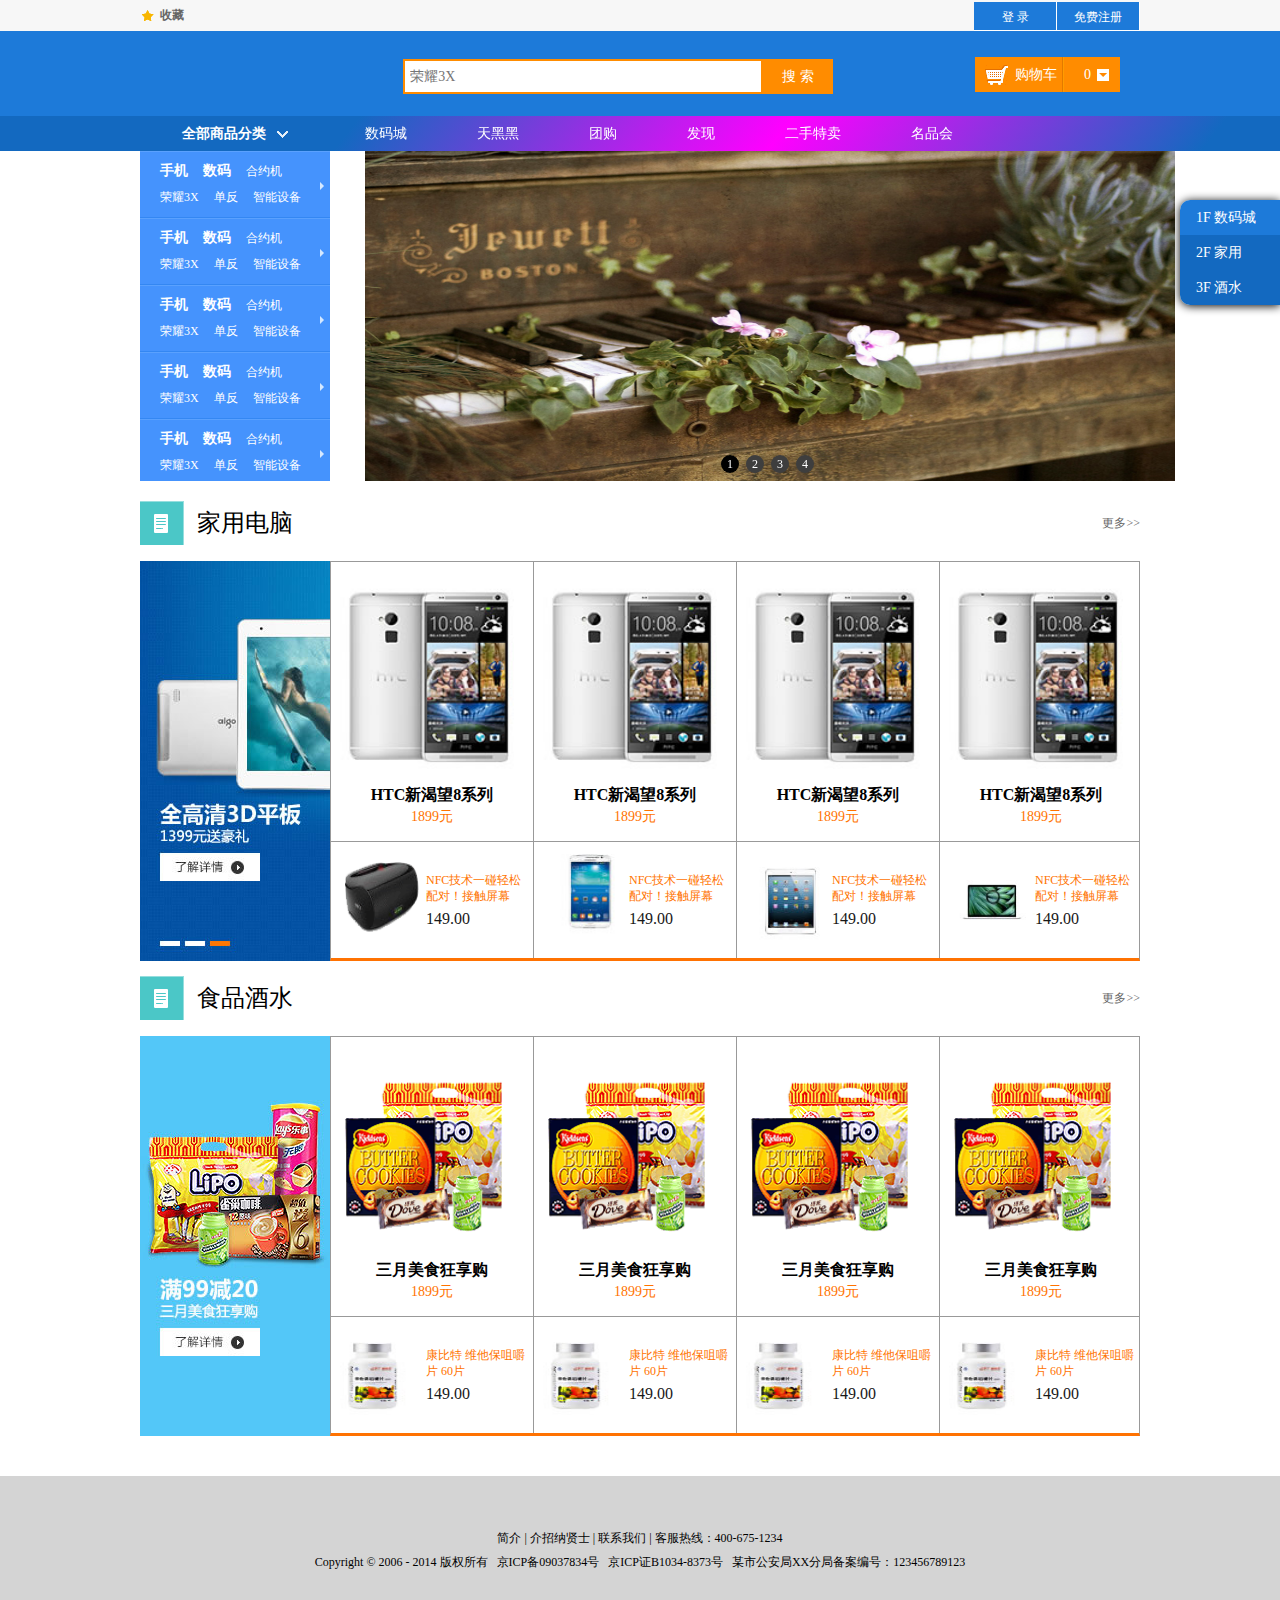
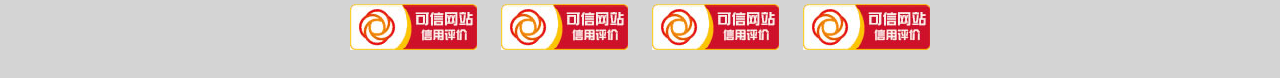
==== commit bbaf37e5: "2" ====
--- a/index.html
+++ b/index.html
@@ -3,53 +3,14 @@
 <head>
 	<meta charset="utf-8" />
 	<title>首页</title>
-	<link type="text/css" rel="stylesheet" href="./style/reset.css" />
-	<link type="text/css" rel="stylesheet" href="./style/main.css" />
+	<link type="text/css" rel="stylesheet" href="./style/reset.css"/>
+	<link type="text/css" rel="stylesheet" href="./style/main.css"/>
 </head>
 <script src="js/jq.js"></script>
 <script src="js/tx.js"></script>
 <body>
 
-
-	<a href="javascript:;" id='to_top'></a>
-	
-	<div id="menu">
-	 	<ul>
-			<li><a href="#item1" class="current">1F 数码城</a></li>
-			<li><a href="#item2">2F 家用</a></li>
-			<li><a href="#item3">3F 酒水</a></li>
-		</ul>
-	</div>
-
-	<!-- 遮罩层 -->
-	<div id="fullbg"></div>
-
-	<!-- 弹出层 -->
-	<div class="window" id="center">
-
-		<div class="title">
-			<span id="dl">登&nbsp;&nbsp;&nbsp;录</span>
-			<span class="x">╳</span>
-		</div>
-
-		<div class="content">
-			<div id="form">
-				<input type="text" name="username" id="username" placeholder="请输入登录名" />
-				<input type="password" name="password" id="password" placeholder="请输入密码" />
-			</div>
-			<div id='xiaci'>
-				<input type="checkbox" name="remember" id="rem" >
-				<label for='rem' title='记住密码' id='zidong'>下次自动登录</i>
-			</div>
-		</div>
-	
-		<div id='signBox'>
-			<button id='signIn'>登&nbsp;&nbsp;&nbsp;&nbsp;&nbsp;&nbsp;录</button>
-		</div>
-
-	</div>
-
-
+	
     <div id="content">
 	    	<div id="item1" class="item">	
 		<div class="headerBar">
@@ -567,72 +528,48 @@
 			</div>
 		</div>
 		</div>
-		<div class="hide">
-		<script>
-		if (localStorage.pagecount) {
-			localStorage.pagecount = Number(localStorage.pagecount) + 1;
-		} else {
-			localStorage.pagecount = 1;
-		}
-		document.write("Visits "+ localStorage.pagecount + " time(s).");
-		</script>
-		</div>
-		<div class="banner comWidth clearfix">
-			<div class="banner_bar banner_big container" id="scroll">
-				<ul class="imgBox list" id='imgBox' style='left:-810px;'>
-					<li>
-						<a target='_blank' href="xiangxi.html">
-							<img src="./image/banner/6.jpg" alt="banner" />
-						</a>
-					</li>
-					<li>
-						<a target='_blank' href="xiangxi.html">
-							<img src="./image/banner/1.jpg" alt="banner" />
-						</a>
-					</li>
-					<li>
-						<a target='_blank' href="xiangxi.html">
-							<img src="./image/banner/2.jpg" alt="banner" />
-						</a>
-					</li>
-					<li>
-						<a target='_blank' href="xiangxi.html">
-							<img src="./image/banner/3.jpg" alt="banner" />
-						</a>
-					</li>
-					<li>
-						<a target='_blank' href="xiangxi.html">
-							<img src="./image/banner/4.jpg" alt="banner" />
-						</a>
-					</li>
-					<li>
-						<a target='_blank' href="xiangxi.html">
-							<img src="./image/banner/5.jpg" alt="banner" />
-						</a>
-					</li>
-					<li>
-						<a target='_blank' href="xiangxi.html">
-							<img src="./image/banner/6.jpg" alt="banner" />
-						</a>
-					</li>
-					<li>
-						<a target='_blank' href="xiangxi.html">
-							<img src="./image/banner/1.jpg" alt="banner" />
-						</a>
-					</li>
+
+		<!-- <div class="hide"> -->
+			<script>
+			if (localStorage.pagecount) {
+				localStorage.pagecount = Number(localStorage.pagecount) + 1;
+			} else {
+				localStorage.pagecount = 1;
+			}
+			// alert("Visits "+ localStorage.pagecount + " time(s).");
+			</script>
+		<!-- </div> -->
+
+		<div class="slider">
+			<ul class="slider-main">
+				<li class="slider-panel">
+					<a href="javascript:;"><img src="./image/banner/1.jpg"></a>
+				</li>
+				<li class="slider-panel">
+					<a href="javascript:;"><img src="./image/banner/2.jpg"></a>
+				</li>
+				<li class="slider-panel">
+					<a href="javascript:;"><img src="./image/banner/3.jpg"></a>
+				</li>
+				<li class="slider-panel">
+					<a href="javascript:;"><img src="./image/banner/4.jpg"></a>
+				</li>
+			</ul>
+			<div class="slider-extra">
+				<ul class="slider-nav">
+					<li class="slider-item">1</li>
+					<li class="slider-item">2</li>
+					<li class="slider-item">3</li>
+					<li class="slider-item">4</li>
 				</ul>
-				<div class="imgNum" id='buttons'>
-					<a target='_blank' index="1" class="active"></a>
-					<a target='_blank' index="2"></a>
-					<a target='_blank' index="3"></a>
-					<a target='_blank' index="4"></a>
-					<a target='_blank' index="5"></a>
-					<a target='_blank' index="6"></a>
+				<div class="slider-page">
+					<a class="slider-pre" href="javascript:;">&lt;</a>
+					<a class="slider-next" href="javascript:;">&gt;</a>
 				</div>
-				<a href='javascript:;' class='arrow' id='prev'>〈</a>
-				<a href='javascript:;' class='arrow' id='next'>〉</a>
 			</div>
 		</div>
+
+
 
 		<div id="item2" class="item">
 			<div class="shopTit comWidth">	
@@ -725,6 +662,7 @@
 	            </div>
 			</div>
 		</div>
+
 	    <div id="item3" class="item">
 	    <div class="shopTit comWidth">
 			<span class='icon fl'></span>
@@ -820,5 +758,161 @@
 	        <p class="web"><a target='_blank' href="#"><img src="image/weblogo.jpg"></a><a target='_blank' href="#"><img src="image/weblogo.jpg"></a><a target='_blank' href="#"><img src="image/weblogo.jpg"></a><a target='_blank' href="#"><img src="image/weblogo.jpg"></a></p>
 	    </div>
     </div>
+
+	<div id="menu">
+	 	<ul>
+			<li><a href="#item1" class="current">1F 数码城</a></li>
+			<li><a href="#item2">2F 家用</a></li>
+			<li><a href="#item3">3F 酒水</a></li>
+		</ul>
+	</div>
+
+    <a href="javascript:;" id='to_top'></a>
+	<div class="mask_layer"></div>
+	<div class="login_box">
+
+		<div class="title clr">欢迎登录<span class="close fr">&times;</span></div>
+
+		<div class="content form">
+
+			<input type="text" name="username" placeholder="请输入用户名" class="username">
+			<input type="password" name="password" placeholder="请输入密码" class="password">
+
+			<span class="helper clr">
+				<span class="remember clr"><i></i>记住密码</span>
+				<a href="javascript:void;" class="forgot">忘记密码？</a>
+			</span>
+
+			<input type="submit" value="登录" class="submit">
+
+		</div>
+
+	</div>
 </body>
-</html>+</html>
+<script type="text/javascript">
+$(function(){
+
+	// 鼠标经过 商品列表
+	$(".shop_item").hover(function() {
+		$(this).find("img").stop().animate({
+			'margin-top': '16px'
+		}, 500);
+	}, function() {
+		$(this).find("img").stop().animate({
+			'margin-top': '0px'
+		}, 300);
+	});
+
+
+	// 分类导航
+	/*var dls = $('.shopClass_item');
+	for (var i = 0; i < dls.length; i++) {
+		dls.hover(function() {
+			$(this).addClass('shopClass_itemhover');
+			$('#flow').animate({
+				'left': '20px'
+			}, 600);
+		}, function() {
+			$(this).removeClass('shopClass_itemhover');
+		})
+	}*/
+	$('.shopClass_item').hover(function() {
+		$(this).toggleClass('shopClass_itemhover');
+	});
+
+
+
+	var length,
+		currentIndex = 0,
+		interval,
+		hasStarted = false, //是否已经开始轮播
+		t = 3000; 			//轮播时间间隔
+
+	length = $('.slider-panel').length;
+	
+	//将除了第一张图片隐藏
+	$('.slider-panel:not(:first)').hide();
+
+	//将第一个slider-item设为激活状态
+	$('.slider-item:first').addClass('slider-item-selected');
+
+	//隐藏向前、向后翻按钮
+	$('.slider-page').hide();
+	
+	//鼠标上悬时显示向前、向后翻按钮,停止滑动，鼠标离开时隐藏向前、向后翻按钮，开始滑动
+	$('.slider-panel, .slider-pre, .slider-next').hover(function() {
+		stop();
+		// $('.slider-page').show();
+	}, function() {
+		// $('.slider-page').hide();
+		start();
+	});
+	
+	$('.slider-item').hover(function(e) {
+		stop();
+		var preIndex = $(".slider-item").filter(".slider-item-selected").index();
+		currentIndex = $(this).index();
+		play(preIndex, currentIndex);
+	}, function() {
+		start();
+	});
+	
+	$('.slider-pre').unbind('click');
+	$('.slider-pre').bind('click', function() {
+		pre();
+	});
+
+	$('.slider-next').unbind('click');
+	$('.slider-next').bind('click', function() {
+		next();
+	});
+	
+	
+	// 向前翻页
+	function pre() {
+		var preIndex = currentIndex;
+		currentIndex = (--currentIndex + length) % length;
+		play(preIndex, currentIndex);
+	}
+	
+	// 向后翻页
+	function next() {
+		var preIndex = currentIndex;
+		currentIndex = ++currentIndex % length;
+		play(preIndex, currentIndex);
+	}
+
+	/**
+	 * 从preIndex页翻到currentIndex页
+	 * preIndex 整数，翻页的起始页
+	 * currentIndex 整数，翻到的那页
+	 */
+	function play(preIndex, currentIndex) {
+		$('.slider-panel').eq(preIndex).fadeOut(500)
+			.parent().children().eq(currentIndex).fadeIn(1000);
+		$('.slider-item').removeClass('slider-item-selected');
+		$('.slider-item').eq(currentIndex).addClass('slider-item-selected');
+	}
+	
+	// 开始轮播
+	function start() {
+		if(!hasStarted) {
+			hasStarted = true;
+			interval = setInterval(next, t);
+		}
+	}
+	
+	// 停止轮播
+	function stop() {
+		clearInterval(interval);
+		hasStarted = false;
+	}
+	
+	//开始轮播
+	start();
+	
+})
+
+
+</script>--- a/style/main.css
+++ b/style/main.css
@@ -1,208 +1,4 @@
-/* CSS Document */
 @charset "utf-8";
-
-	#fullbg{
-
-		background:#000;
-		opacity:0;
-		filter:alpha(opacity=0);    	/* IE6 */
-		-moz-opacity:0;             	/* Mozilla */
-		-khtml-opacity:0;           	/* Safari */
-		-o-opacity:0;  
-
-		position:absolute; 
-		left:0; 
-		top:0;
-
-		z-index:2; 
-
-		transition:
-			opacity 1s,
-			background 1s;
-	}
-
-	#center{ 
-
-		width: 50%; 
-		height: 62%;
-		background: #111;
-
-		position: fixed; 
-		left: 0px; 
-		top: 110px; 
-
-		z-index: 3;
-		opacity: 0; 
-
-		transform:scale(1,0);
-
-		-webkit-transition:
-			-webkit-transform .6s linear,
-			box-shadow 1s,
-			opacity .3s;
-
-		-moz-transition:
-			-moz-transform .6s linear,
-			box-shadow 1s,
-			opacity .5s;
-
-		-o-transition:
-			-o-transform .6s linear,
-			-o-box-shadow 1s,
-			-o-opacity .4s;
-	}
-
-	#center .title { 
-		width: 100%;
-		height:60px;
-		background:#222; 
-		position: absolute;
-		top: -120px;
-		left: 0px;
-
-		border-bottom: 1px solid #ccc;
-		color:#fff; 
-		clear: both;
-		opacity: 0;
-	}
-
-	#center .title #dl{ 
-		height: 60px;
-		font:18px/60px 'Microsoft YaHei';
-		margin-left:35px;
-		float:left; 
-	}
-
-	#center .title .x{ 
-		background: #333;
-		color: #fff;
-		padding: 22px;
-		font: bold 12px 'microsoft yahei';
-		cursor:pointer;   
-		float: right;  
-
-		transition:
-			-moz-transform 1s,
-			background 1s,
-			color 1s;
-		
-		-webkit-transition:
-			background 1s,
-			color 1s;
-
-		-o-transform:
-			-o-transform 1s,
-			background 1s,
-			color 1s;
-
-	}
-
-	#center .title .x:hover{
-		background:#fff;
-		color:red;
-		/*
-		-moz-transform:rotate(360deg);
-		-webkit-transform:rotate(180deg);
-		-o-transform:rotate(180deg);
-		*/
-	}
-
-	#center .content{
-		width: 100%;
-		background: #181818;
-		border-top: 1px solid #ccc;
-		border-bottom: 1px solid #ccc;
-		text-align: center;
-		padding-bottom: 8px;
-		clear: both;
-		position: absolute;
-		top: 80px;
-		transition:transform .2s linear;
-	}
-
-	#center .content #form{
-		padding-top: 20px;
-		position: relative;
-		height: 140px;
-	}
-
-	#username,#password{
-		width: 80%;
-		background: #fff;
-		padding: 12px;
-		margin: 10px;
-		font-size: 16px;
-		font-family: 'Microsoft Yahei';
-		transition:transform .3s ;
-	}
-	#username{
-		position: absolute;
-		top: 20px;
-		left: -582px;
-		opacity: 0;
-
-		background: #fff url(../image/icon/dl.jpg) 99% 50% no-repeat;
-	}
-	#password{
-		position: absolute;
-		left: 671px;
-		top: 88px;
-		opacity: 0;
-		background:#fff url(../image/icon/mima.gif) 99% 50% no-repeat;
-	}
-
-	#xiaci{
-		width: 80%;
-		margin-left: 54px;
-		padding: 10px 0;
-		text-align: left;
-		color: #ccc;
-		display: none;
-	}
-
-	#xiaci #rem,#xiaci #zidong{
-		vertical-align: middle;
-		font-family:'Microsoft Yahei';
-	}
-
-	#signBox{
-		width: 100%;
-		margin-top: 20px;
-		border-top: 1px solid #ccc;
-		position: absolute;
-		top: 386px;
-		left: 0px;
-		opacity: 0;
-	}
-
-	#signIn{
-		width: 30%;
-		height: 60px;
-		background: #333;
-		color: #fff;
-
-		font:22px/60px 'Microsoft YaHei';
-		text-align: center;
-		border-radius: 2px;
-		border: none;
-
-		position: absolute;
-		top: 20px;
-		left: 422px;
-		/*cursor: pointer;*/
-		box-shadow: 0px 2px 0px #222;
-		opacity: .8;
-		/*transform:scale(0,1);*/
-		/*transition:transform .3s ease-in;*/
-		-moz-transition:
-			-moz-transform .3s linear
-	}
-
-	#signIn:hover{
-		opacity: 1;
-	}
-	
-	
 
 /* 公用 */
 .comWidth{
@@ -319,6 +115,7 @@
 .logo a{
 	font:bold 40px/40px 'Microsoft YaHei';
 	color: #fff;
+	visibility: hidden;
 }
 
 /* 搜索区域 */
@@ -490,13 +287,15 @@
 .shopClass_itemhover{
 	background-image: none;
 	background: #fff;
-	border-left: 6px solid #f0f;
-}
+	border-left: 6px solid #4593FD;
+}
+
 .shopClass_item:hover dt a{
-	color: #05CCC9;
-}
+	color: #4593FD;
+}
+
 .shopClass_item:hover dd a{
-	color: #05CCC9;
+	color: #4593FD;
 }
 
 .shopClass_item dt{
@@ -511,17 +310,20 @@
 	transition: 
 		background .5s;
 }
+
 .shopClass_item a:hover{
-	background: #f0c; 
+	/*background: #f0c; */
+	text-decoration: underline;
 }
 
 .shopClass_item .submenu{
 	width: 716px;
 	background: #fff;
 	color: #05CCC9;
-	border: 2px solid #f0f;
+	border: 2px solid #4593fd;
+	/*border-top: 2px solid #4593fd;*/
 	border-left: none;
-	border-top: 2px solid #f0f;
+
 	position: absolute;
 	top:10px;
 	left: 190px;
@@ -531,7 +333,8 @@
 .shopClass_item .submenu .leftdiv{
 	/*background: #ccc;*/
 	width: 490px;
-	margin: 5px;
+	margin: 5px 5px 0 5px;
+
 }
 .shopClass_item .submenu .rightdiv{
 	/*background: #999;*/
@@ -544,21 +347,22 @@
 	display: block;
 	/*box-shadow: 0 0 18px #2566B5;*/
 }
+
 .shopClass_item .submenu .leftdiv dl{
 	display: block;
 	border-bottom: 1px solid #EEE;
-	padding-bottom: 6px;
+	padding: 6px 0;
 	overflow: hidden;
 }
 .shopClass_item .submenu .leftdiv dl dt{
-	display: block;
+	/*display: block;*/
+	float: left;
 	width: 60px;
 	height: 22px;
 	line-height: 22px;
-	text-align: right;
+	text-align: center;
 	/*background: #ccc;*/
 	/*border-right: 1px solid #f0f;*/
-	float: left;
 }
 
 .shopClass_item .submenu .leftdiv dl dt a{
@@ -566,15 +370,16 @@
 	font-weight: bold;
 	color: #408EDF;
 }
+
 .shopClass_item .submenu .leftdiv dl dd{
-	display: block;
+	/*display: block;*/
 	overflow: hidden;
 }
 .shopClass_item .submenu .leftdiv dl dd a{
 	display: block;
 	float: left;
-	border-left: 1px solid #999;
-	border-radius: 0px;
+	/*border-left: 1px solid #999;*/
+	/*border-radius: 0px;*/
 	color: #0EB7CC;
 	font: 9pt;
 	padding: 0 8px;
@@ -583,7 +388,7 @@
 	margin: 4px 0px;
 }
 .shopClass_item .submenu .leftdiv dl dd a:hover{
-	color: #fff;
+	/*color: #fff;*/
 }
 
 
@@ -1027,6 +832,7 @@
 	margin-top: 4px;
 	position: relative;
 	z-index: 1;
+	cursor: pointer;
 }
 .select .ssj{
 	height: 100%;
@@ -1044,13 +850,13 @@
 	background: url(../image/icon/sj_blue.jpg) center center no-repeat; 
 }
 .select .show{
-	width: 100px;
-	background: #fff;
-	border: 1px solid #ccc;
-	position: absolute;
-	top:20px;
-	left:-1px;
-	padding-left: 10px;
+	width: 110px;
+    background: #fff;
+    border: 1px solid #ccc;
+    position: absolute;
+    top: 20px;
+    left: -1px;
+    text-indent: 10px;
 	display: none;
 }
 
@@ -1242,6 +1048,7 @@
 	/*color: #666;*/
 	float: left;
 	margin-right: 10px;
+	cursor: pointer;
 }
 .des_item_active{
 	border-color: #317EE7;	
@@ -1874,4 +1681,442 @@
 }
 .right{
 	text-align: right;
+}
+
+
+
+
+.mask_layer{
+
+	background: -webkit-gradient(linear,20% -100%,106% 100%,from(rgba(245,4,252,.3)),to(rgba(29,122,217,1)));
+	background-color: #000;
+	opacity: .5;
+	filter:alpha(opacity=50);
+	/* -moz-opacity:0;
+	-khtml-opacity:0;
+	-o-opacity:0; */
+
+	position: fixed; 
+	left:0; 
+	top:0;
+	bottom: 0;
+	right: 0;
+	z-index:2; 
+
+	display: none;	
+}
+
+.login_box {
+
+    width: 382px;
+    height: 330px;
+    background-color: #fff;
+    border-radius: 4px;
+	font-family: microsoft yahei;
+
+	margin: auto;
+    position: fixed;
+    top: 0;
+    right: 0;
+    bottom: 0;
+    left: 0;
+    z-index: 3;
+	
+	display: none;
+}
+
+.login_box .title {
+    height: 54px;
+    line-height: 54px;
+    font-size: 18px;
+    color: #414141;
+    padding-left: 30px;
+    border-bottom: 1px solid #F7F7F7;
+}
+
+.content {
+    padding: 30px;
+}
+
+.content input {
+    width: 322px;
+    height: 40px;
+    line-height: 40px;
+    margin-bottom: 20px;
+    border: 1px solid #F7F7F7;
+    font-family: microsoft yahei;
+    border-radius: 7px;
+    /* padding-left: 50px; */
+    /* box-sizing: border-box; */
+    text-indent: 50px;
+    font-size: 16px;
+    color: #555555;
+    transition: border .6s;
+}
+
+
+.username{
+	background: url(../image/icon/dl.jpg) 10px center no-repeat;
+}
+
+.password{
+	background: url(../image/icon/mima.gif) 10px center no-repeat;
+}
+
+.content input:focus {
+    border-color: #FFDA7F;
+}
+
+.helper .remember {
+    float: left;
+    box-sizing: border-box;
+}
+
+.helper a, .helper span {
+    height: 100%;
+    font-size: 14px;
+    color: #919191;
+    cursor: pointer;
+}
+
+.helper .remember i {
+    display: inline-block;
+    width: 16px;
+    height: 16px;
+    border: 1px solid #14B6FF;
+    margin: 1px 10px 0 0;
+    float: left;
+}
+
+.helper .remember.checked i {
+    background: url(http://img.peixun.vko.cn/platform/cloud/images/studentPlatform/checked.png) 3px 3px no-repeat;
+}
+
+.helper .forgot {
+    float: right;
+}
+
+.helper a, .helper span {
+    height: 100%;
+    font-size: 14px;
+    color: #919191;
+    cursor: pointer;
+}
+
+.content .submit {
+    border: 0;
+    padding: 0;
+    text-indent: 0;
+    font-size: 18px;
+    background-color: rgba(252,59,0,.8);
+    font-family: microsoft yahei;
+    margin: 26px auto 0 auto;
+    letter-spacing: 6px;
+    border-radius: 6px;
+    color: #fff;
+    transition: background-color .2s;
+    cursor: pointer;
+}
+
+.content .submit:hover {
+    background-color: rgba(252,59,0,1);
+}
+
+.close{
+    color: #ccc;
+    margin-right: 10px;
+    cursor: pointer;
+    /*transform: rotate(0deg);*/
+    transition: .2s;
+    /* transform-origin: 70% 30%; */
+    /*background: #eee;*/
+    /* vertical-align: baseline; */
+}
+
+.close:hover{
+    /*height: 23px;
+    line-height: 18px;*/
+	transform: rotate(90deg);
+	/*-moz-transform:rotate(360deg);*/
+    font-size: 30px;
+    color: #fc3b00;
+}
+
+
+/* #center{ 
+
+	width: 600px; 
+	height: 380px;
+	background: #111;
+
+	margin: auto;
+	position: fixed;
+	top: 0;
+	right: 0;
+	bottom: 0;
+	left: 0;
+
+	z-index: 3;
+	opacity: 0;
+
+	transform:scale(1,0);
+
+	-webkit-transition:
+		-webkit-transform .6s linear,
+		box-shadow 1s,
+		opacity .3s;
+
+	-moz-transition:
+		-moz-transform .6s linear,
+		box-shadow 1s,
+		opacity .5s;
+
+	-o-transition:
+		-o-transform .6s linear,
+		-o-box-shadow 1s,
+		-o-opacity .4s;
+}
+
+#center .title { 
+	width: 100%;
+	height: 60px;
+	background-color: #222; 
+	color:#fff; 
+
+	position: absolute;
+	top: -120px;
+	left: 0px;
+
+	opacity: 0;
+
+}
+
+#center .title #dl{ 
+	height: 60px;
+	font:18px/60px 'Microsoft YaHei';
+	margin-left:35px;
+	float:left; 
+}
+
+#center .title .x{ 
+	background: #333;
+	color: #fff;
+	padding: 22px;
+	font: bold 12px 'microsoft yahei';
+	cursor:pointer;   
+	float: right;  
+
+	transition:
+		-moz-transform 1s,
+		background 1s,
+		color 1s;
+	
+	-webkit-transition:
+		background 1s,
+		color 1s;
+
+	-o-transform:
+		-o-transform 1s,
+		background 1s,
+		color 1s;
+
+}
+
+#center .title .x:hover{
+	background:#fff;
+	color:red;
+	-moz-transform:rotate(360deg);
+	-webkit-transform:rotate(180deg);
+	-o-transform:rotate(180deg);
+}
+
+#center .content{
+	width: 100%;
+	background: #181818;
+	border-top: 1px solid #ccc;
+	border-bottom: 1px solid #ccc;
+	text-align: center;
+	padding-bottom: 8px;
+	clear: both;
+	position: absolute;
+	top: 80px;
+	transition:transform .2s linear;
+}
+
+#center .content #form{
+	padding-top: 20px;
+	position: relative;
+	height: 140px;
+}
+
+#username,#password{
+	width: 80%;
+	background: #fff;
+	padding: 12px;
+	margin: 10px;
+	font-size: 16px;
+	font-family: 'Microsoft Yahei';
+	transition:transform .3s ;
+}
+
+#username{
+	position: absolute;
+	top: 20px;
+	left: -582px;
+	opacity: 0;
+
+	background: #fff url(../image/icon/dl.jpg) 99% 50% no-repeat;
+}
+
+#password{
+	position: absolute;
+	left: 671px;
+	top: 88px;
+	opacity: 0;
+	background:#fff url(../image/icon/mima.gif) 99% 50% no-repeat;
+}
+
+#xiaci{
+	width: 80%;
+	margin-left: 54px;
+	padding: 10px 0;
+	text-align: left;
+	color: #ccc;
+	display: none;
+}
+
+#xiaci #rem,#xiaci #zidong{
+	vertical-align: middle;
+	font-family:'Microsoft Yahei';
+}
+
+#signBox{
+	width: 100%;
+	margin-top: 20px;
+	border-top: 1px solid #ccc;
+	position: absolute;
+	top: 386px;
+	left: 0px;
+	opacity: 0;
+}
+
+#signIn{
+	width: 30%;
+	height: 60px;
+	background: #333;
+	color: #fff;
+
+	font:22px/60px 'Microsoft YaHei';
+	text-align: center;
+	border-radius: 2px;
+	border: none;
+
+	position: absolute;
+	top: 20px;
+	left: 422px;
+	cursor: pointer;
+	box-shadow: 0px 2px 0px #222;
+	opacity: .8;
+	transform:scale(0,1);
+	transition:transform .3s ease-in;
+	-moz-transition:
+		-moz-transform .3s linear
+}
+
+#signIn:hover{
+	opacity: 1;
+} */
+
+.slider,
+.slider-panel img,
+.slider-extra{
+	width: 810px;
+	height: 330px;
+}
+
+.slider{
+	text-align:center;
+	/*margin: auto;
+	position: absolute;
+	top: 0;
+	right: 0;
+	bottom: 0;
+	left: 0;*/
+	padding-left: 365px;
+    margin-bottom: 20px;
+}
+
+.slider-panel,
+.slider-nav,
+.slider-pre,
+.slider-next{
+	/*position: absolute;*/
+	/*z-index: 5;*/
+}
+
+.slider-panel{
+	position: absolute;
+}
+
+.slider-panel img{
+	border: none;
+}
+
+.slider-extra{
+	position: relative;
+}
+
+.slider-nav{
+	margin-left: -51px;
+	position: absolute;
+	left: 50%;
+	bottom: 4px;
+}
+
+.slider-nav li{
+	display: inline-block;
+	width: 18px;
+	height: 18px;
+	line-height: 18px;
+	text-align: center;
+	font-size: 12px;
+	font-family: 'Microsoft Yahei';
+	background: #3e3e3e;
+	color: #fff;
+	border-radius: 50%;
+	margin: 0 2px;
+	cursor: pointer;
+	overflow: hidden;
+
+	/*display: none;*/
+}
+
+.slider-nav .slider-item-selected{
+	background: #000;
+}
+
+.slider-page a{
+	background: rgba(0,0,0,0.2);
+	filter: progid:DXImageTransform.Microsoft.gradient(startColorstr=#33000000,endColorstr=#33000000);
+	color: #fff;
+	text-align: center;
+	display: block;
+	font-family: "simsun";
+	font-size: 22px;
+	width: 28px;
+	height: 62px;
+	line-height: 62px;
+	margin-top: -31px;
+	position: absolute;
+	top: 50%;
+}
+
+.slider-page a:hover{
+	background: rgba(0,0,0,0.4);
+	filter: progid:DXImageTransform.Microsoft.gradient(startColorstr=#66000000,endColorstr=#66000000);
+}
+
+.slider-next{
+	left: 100%;
+	margin-left: -28px;
 }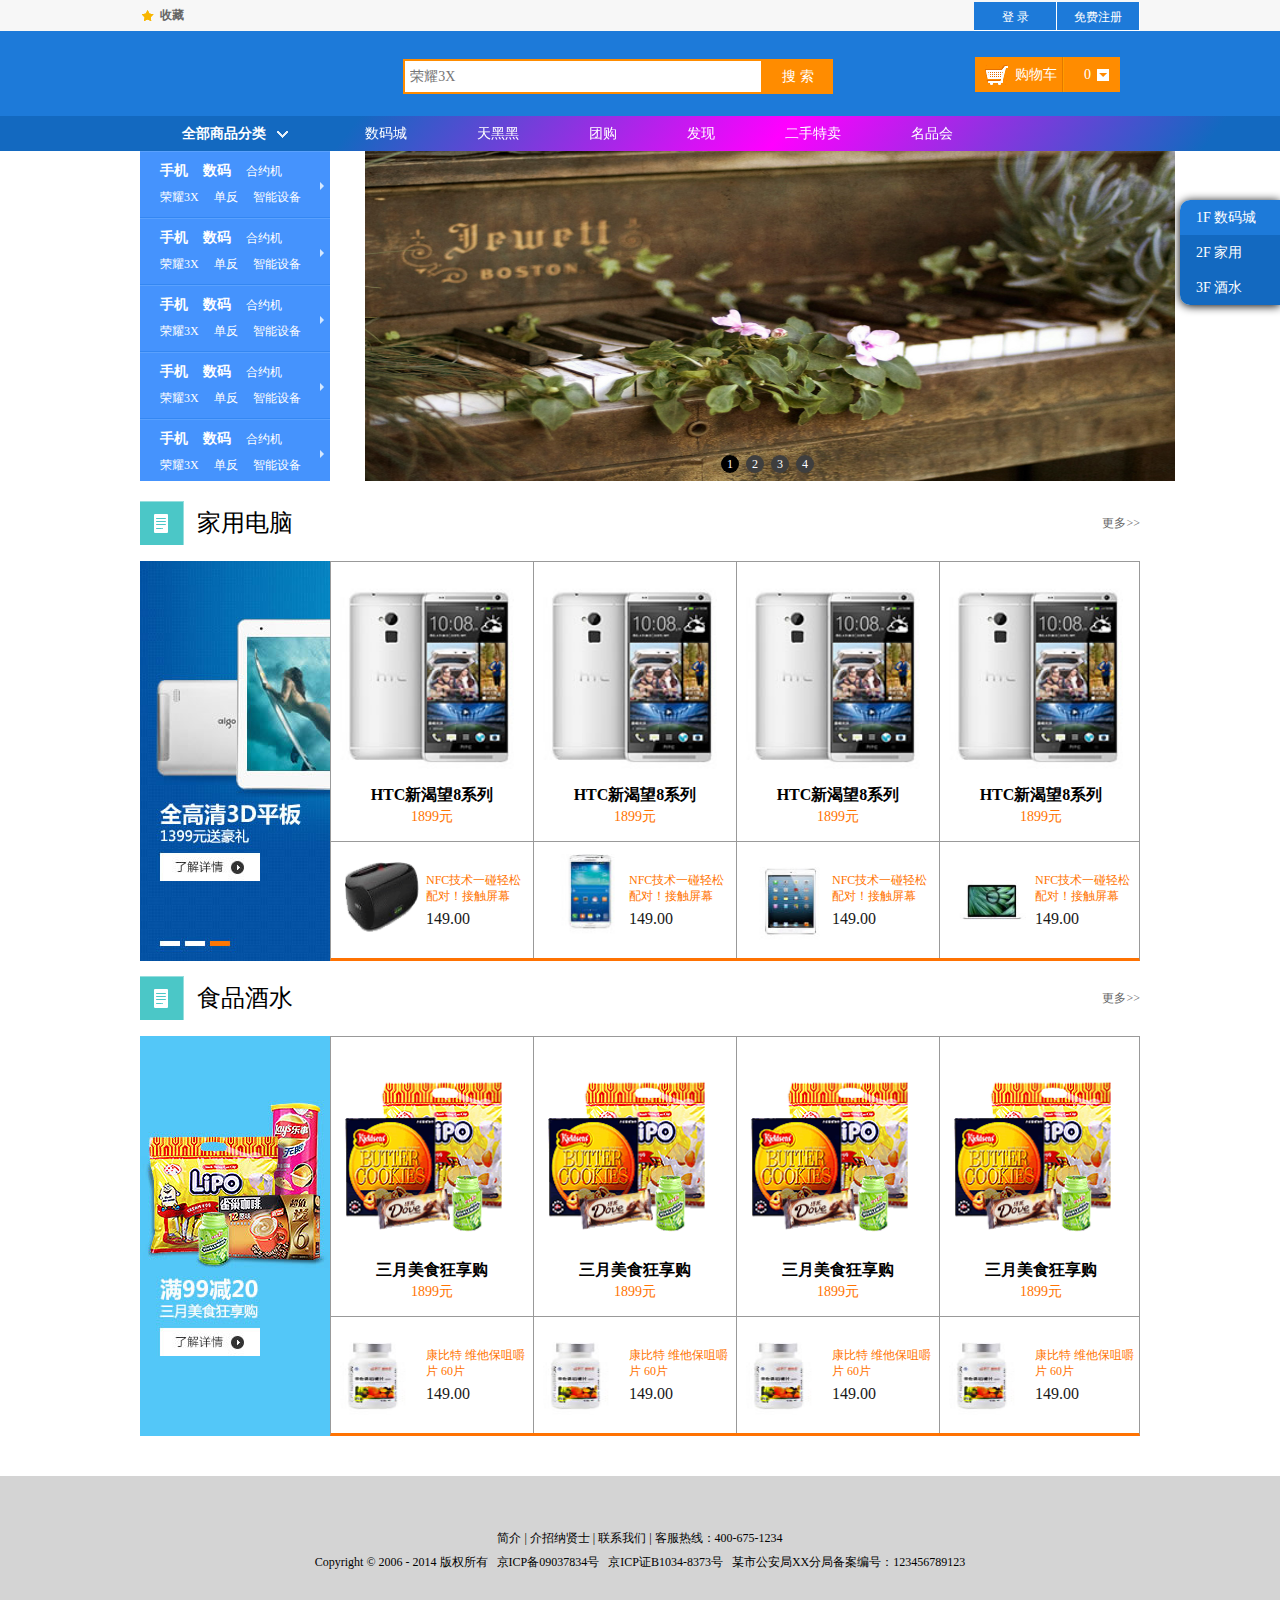
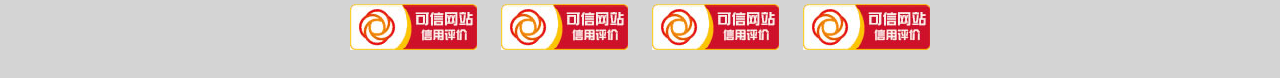
==== commit 228dfaca: "3" ====
--- a/index.html
+++ b/index.html
@@ -805,24 +805,6 @@
 	});
 
 
-	// 分类导航
-	/*var dls = $('.shopClass_item');
-	for (var i = 0; i < dls.length; i++) {
-		dls.hover(function() {
-			$(this).addClass('shopClass_itemhover');
-			$('#flow').animate({
-				'left': '20px'
-			}, 600);
-		}, function() {
-			$(this).removeClass('shopClass_itemhover');
-		})
-	}*/
-	$('.shopClass_item').hover(function() {
-		$(this).toggleClass('shopClass_itemhover');
-	});
-
-
-
 	var length,
 		currentIndex = 0,
 		interval,
@@ -843,9 +825,9 @@
 	//鼠标上悬时显示向前、向后翻按钮,停止滑动，鼠标离开时隐藏向前、向后翻按钮，开始滑动
 	$('.slider-panel, .slider-pre, .slider-next').hover(function() {
 		stop();
-		// $('.slider-page').show();
+		$('.slider-page').show();
 	}, function() {
-		// $('.slider-page').hide();
+		$('.slider-page').hide();
 		start();
 	});
 	
--- a/style/main.css
+++ b/style/main.css
@@ -2050,8 +2050,8 @@
 .slider-nav,
 .slider-pre,
 .slider-next{
-	/*position: absolute;*/
-	/*z-index: 5;*/
+	position: absolute;
+	z-index: 1;
 }
 
 .slider-panel{
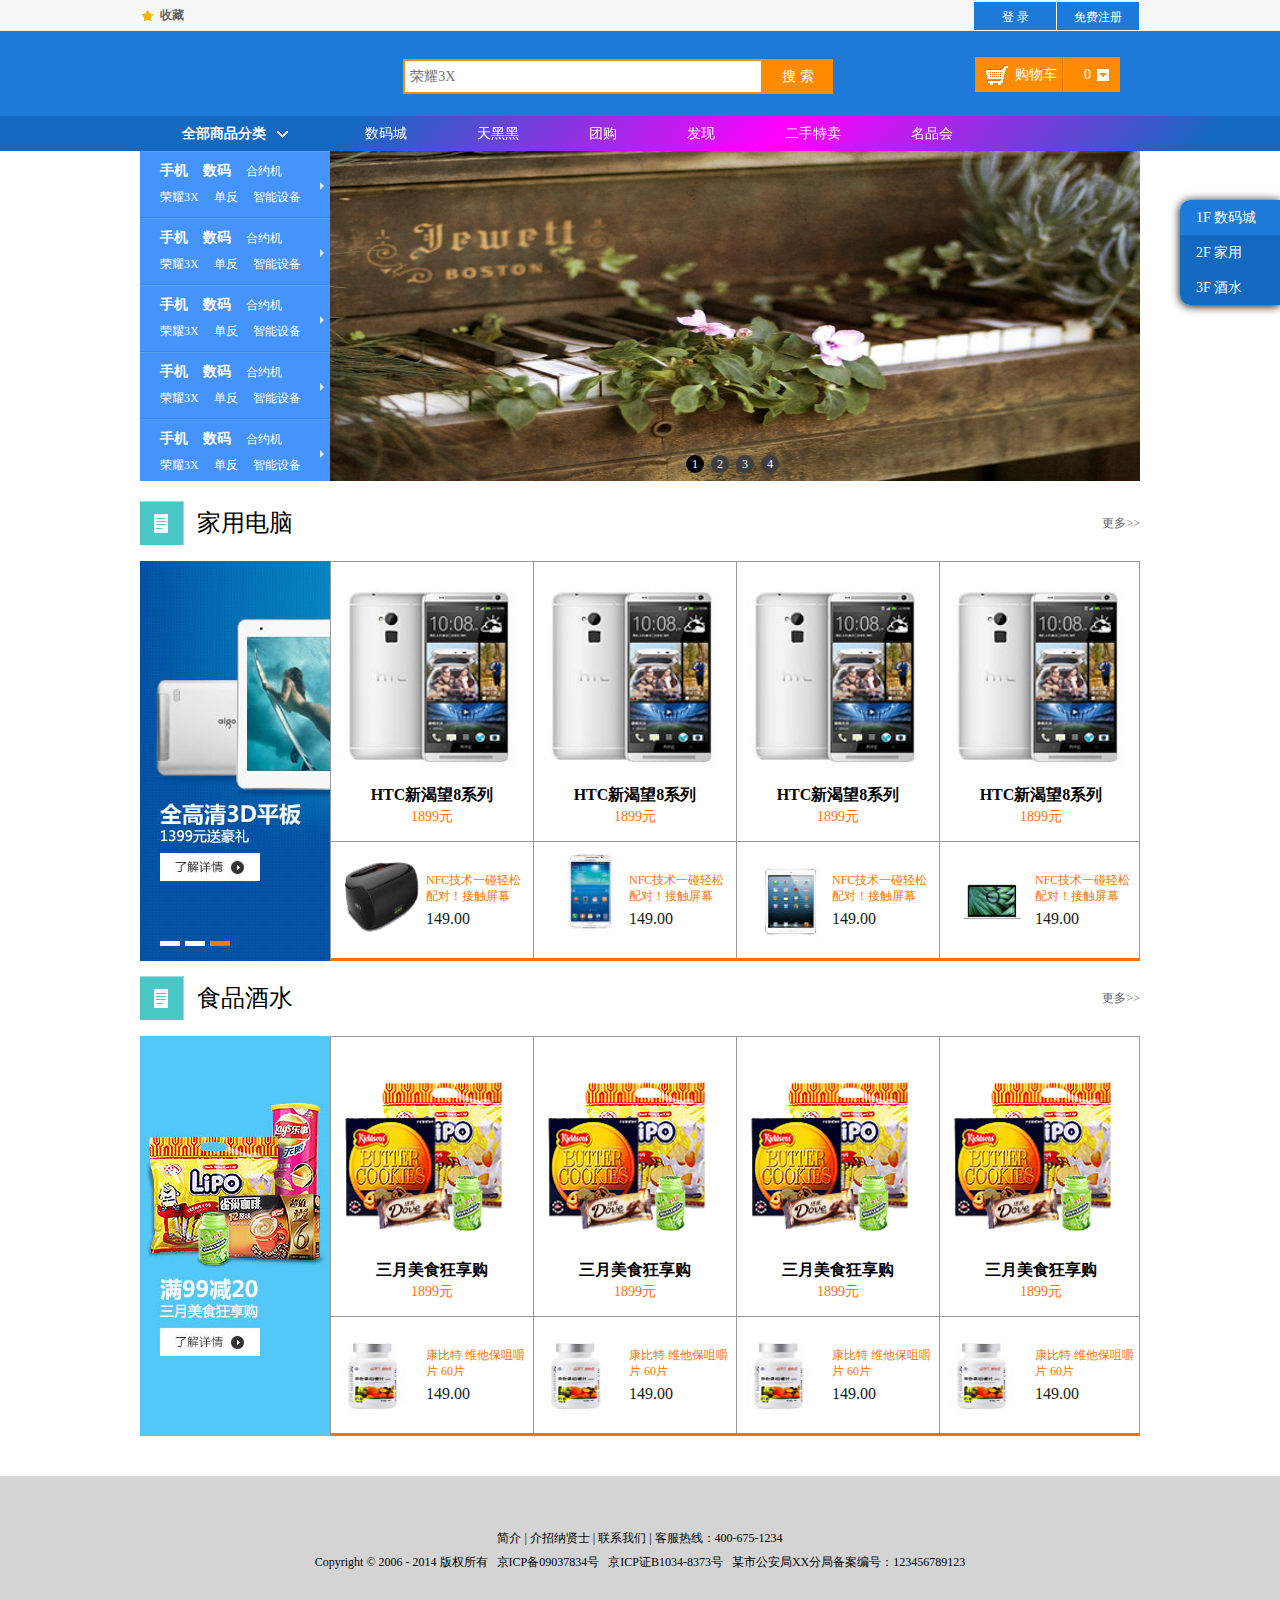
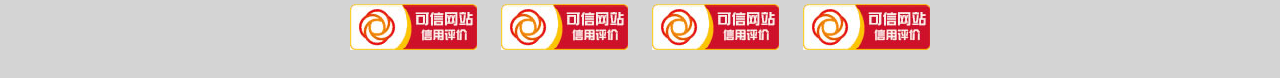
==== commit 17a1e002: "5" ====
--- a/index.html
+++ b/index.html
@@ -540,35 +540,37 @@
 			</script>
 		<!-- </div> -->
 
-		<div class="slider">
-			<ul class="slider-main">
-				<li class="slider-panel">
-					<a href="javascript:;"><img src="./image/banner/1.jpg"></a>
-				</li>
-				<li class="slider-panel">
-					<a href="javascript:;"><img src="./image/banner/2.jpg"></a>
-				</li>
-				<li class="slider-panel">
-					<a href="javascript:;"><img src="./image/banner/3.jpg"></a>
-				</li>
-				<li class="slider-panel">
-					<a href="javascript:;"><img src="./image/banner/4.jpg"></a>
-				</li>
-			</ul>
-			<div class="slider-extra">
-				<ul class="slider-nav">
-					<li class="slider-item">1</li>
-					<li class="slider-item">2</li>
-					<li class="slider-item">3</li>
-					<li class="slider-item">4</li>
+
+		<div class="comWidth">
+			<div class="slider">
+				<ul class="slider-main">
+					<li class="slider-panel">
+						<a href="javascript:;"><img src="./image/banner/1.jpg"></a>
+					</li>
+					<li class="slider-panel">
+						<a href="javascript:;"><img src="./image/banner/2.jpg"></a>
+					</li>
+					<li class="slider-panel">
+						<a href="javascript:;"><img src="./image/banner/3.jpg"></a>
+					</li>
+					<li class="slider-panel">
+						<a href="javascript:;"><img src="./image/banner/4.jpg"></a>
+					</li>
 				</ul>
-				<div class="slider-page">
-					<a class="slider-pre" href="javascript:;">&lt;</a>
-					<a class="slider-next" href="javascript:;">&gt;</a>
+				<div class="slider-extra">
+					<ul class="slider-nav">
+						<li class="slider-item">1</li>
+						<li class="slider-item">2</li>
+						<li class="slider-item">3</li>
+						<li class="slider-item">4</li>
+					</ul>
+					<div class="slider-page">
+						<a class="slider-pre" href="javascript:;">&lt;</a>
+						<a class="slider-next" href="javascript:;">&gt;</a>
+					</div>
 				</div>
 			</div>
 		</div>
-
 
 
 		<div id="item2" class="item">
--- a/style/main.css
+++ b/style/main.css
@@ -218,6 +218,7 @@
 .shopClass{
 	font-family: "Microsoft YaHei","微软雅黑";
 	position: relative;
+	z-index: 2
 }
 .quanbufl{
 	color: #fff;
@@ -822,8 +823,8 @@
 }
 .select{
 	width: 100px;
-	height: 20px;
-	line-height: 20px;
+	height: 25px;
+	line-height: 25px;
 	background: #fff;
 	color: #666666;
 	border: 1px solid #ccc;
@@ -854,12 +855,15 @@
     background: #fff;
     border: 1px solid #ccc;
     position: absolute;
-    top: 20px;
+    top: 25px;
     left: -1px;
     text-indent: 10px;
 	display: none;
 }
-
+.select .show li:hover{
+	background-color: #4bc7c7;
+	color: #fff;
+}
 .check{
 	/*background: red;*/
 	line-height: 30px;
@@ -1186,6 +1190,7 @@
 	font: 14px/39px 'microsoft YaHei';
 	text-align: center;
 	background: #EFEFEF;
+	cursor: pointer;
 }
 .des_tit .introduce{
 	background: url(../image/icon/intro.png) left 90% no-repeat;
@@ -1196,7 +1201,7 @@
 	padding-left: 30px;
 }
 .des_tit .active{
-	background: #0479CA;
+	background: #4bc7c7;
 	color: #fff;
 }
 .ad{
@@ -1206,6 +1211,13 @@
 .info_tit{
 	border-bottom: 2px solid #D7D7D7;
 	/*padding-bottom: 22px;*/
+}
+
+.des_infoContent .item{
+	/*display: none;*/
+}
+.mt20{
+	margin-top: 20px;
 }
 .text{
 	padding: 0 20px;
@@ -1240,18 +1252,18 @@
 /*商品评价*/
 .pingjia{
 	/*height: 15px;*/
-	border: 1px solid #ccc;
+	/*border: 1px solid #ccc;*/
 	background: #fff;
-	margin-top: 15px;
+	/*margin-top: 15px;*/
 }
 .nobrd{
 	border: none;
 }
 .sp_pj{
-	/*display:inline-block;*/
-	color: #666666;
-	font:bold 15px/38px 'microsoft YaHei';
-	padding-left: 15px;
+    /* display: inline-block; */
+    color: #666666;
+    font: bold 15px/38px 'microsoft YaHei';
+    padding: 0px 5px;
 }
 .score{
 	padding:22px 0 35px 0;
@@ -1393,20 +1405,26 @@
 }
 .zixun{
 	height: 32px;
+	margin-top: 60px;
 }
 .zixun .sp_pj{
-	width: 131px;
+	/*width: 131px;*/
 	height: 40px;
 	color: #0688BA;
 	border: 1px solid #0688BA;
 	border-bottom: none;
-	/*padding-top: 10px;*/
+	padding: 0 15px;
+	margin-left: 31px;
+	/*border-radius: 10px 10px 0 0;*/
+}
+.ml10{
+	margin-left: 10px;
 }
 .zixun .fb{
 	width: auto;
 	height: 40px;
 	border-bottom: 1px solid #0688BA;
-	padding-left: 637px;
+	padding-left: 596px;
 	position: relative;
 }
 .zixun .fb a{
@@ -1420,12 +1438,12 @@
 	text-decoration: underline;
 }
 .tishi{
-	width: 88%;
-	background: #F3F3F3;
-	padding: 12px 22px;
-	line-height: 22px;
-	color: #777777;
-	margin: 20px 30px;
+    width: 88%;
+    background: #F3F3F3;
+    padding: 12px 21px;
+    line-height: 22px;
+    color: #777777;
+    margin: 9px 26px 20px 31px;
 }
 .nobrd .review_user{
 	text-align: center;
@@ -2026,7 +2044,9 @@
 #signIn:hover{
 	opacity: 1;
 } */
-
+em{
+	font-style: normal;;
+}
 .slider,
 .slider-panel img,
 .slider-extra{
@@ -2042,7 +2062,7 @@
 	right: 0;
 	bottom: 0;
 	left: 0;*/
-	padding-left: 365px;
+	padding-left: 190px;
     margin-bottom: 20px;
 }
 
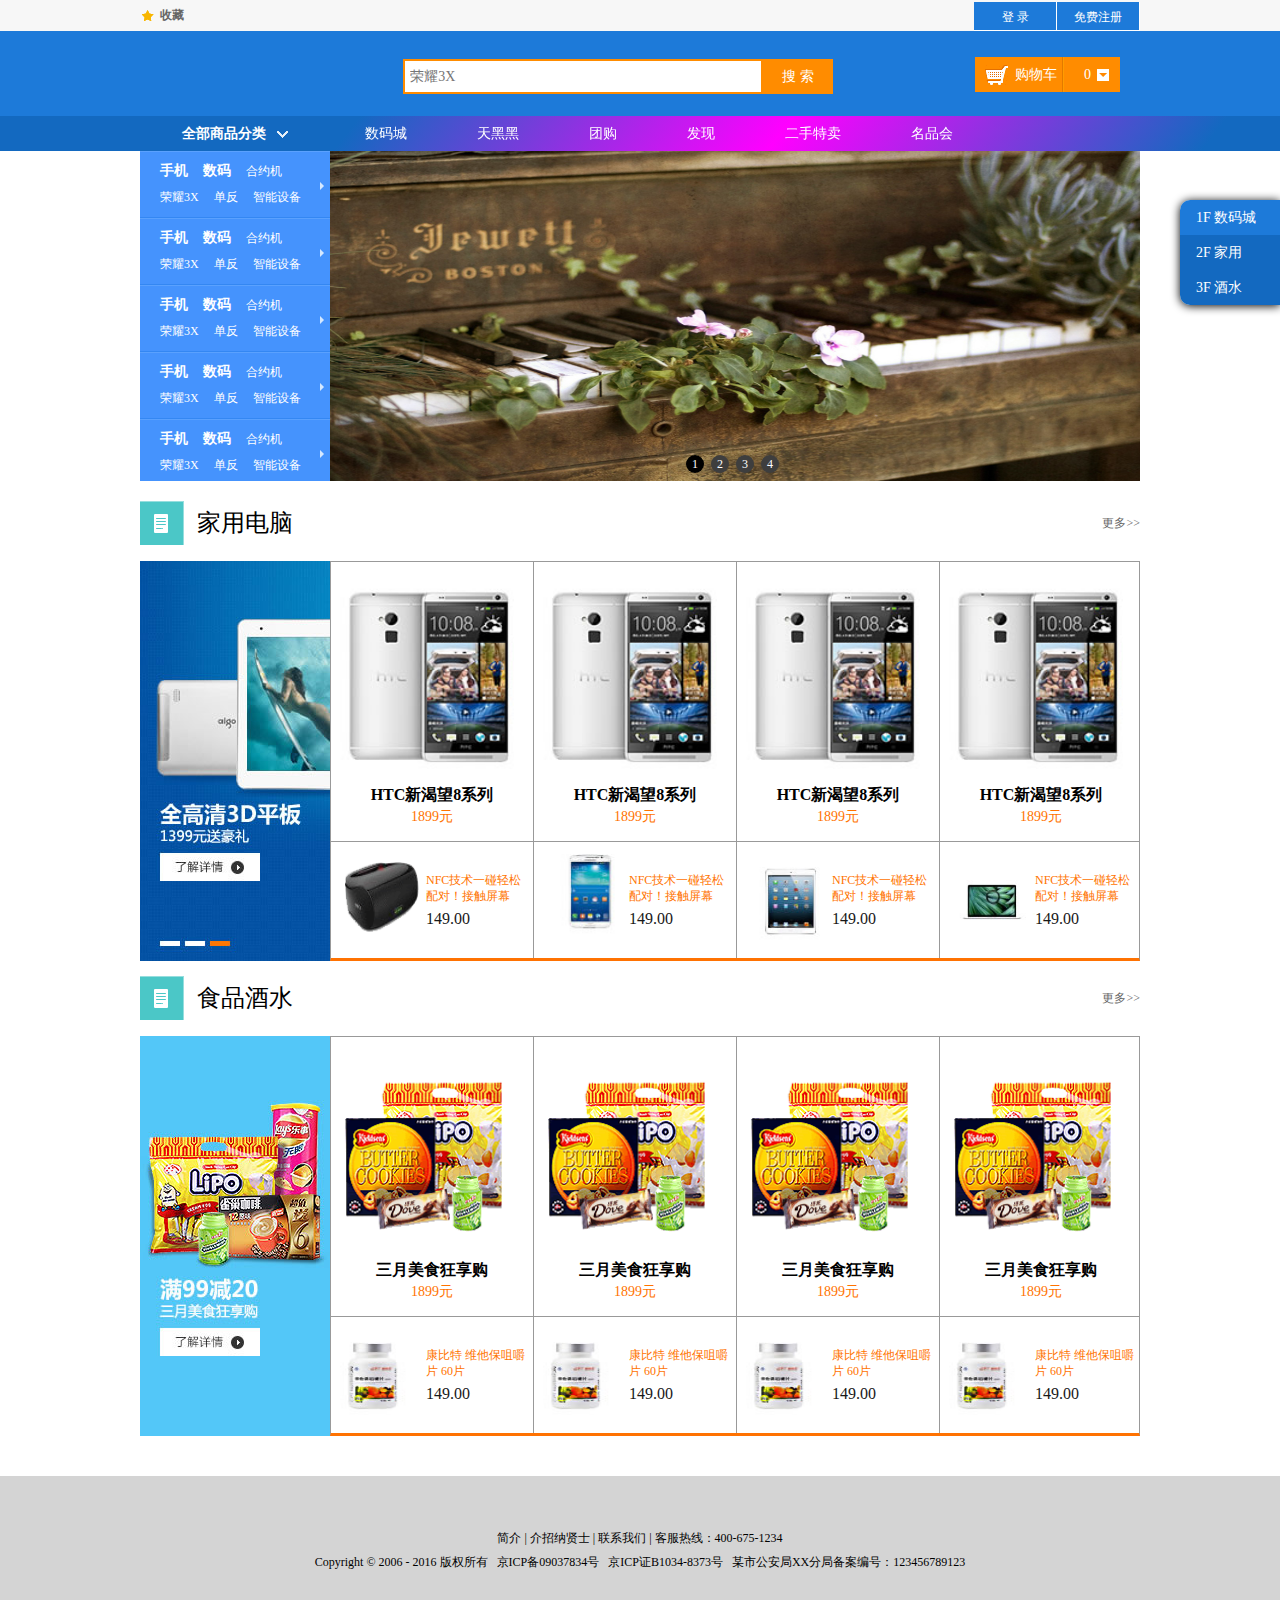
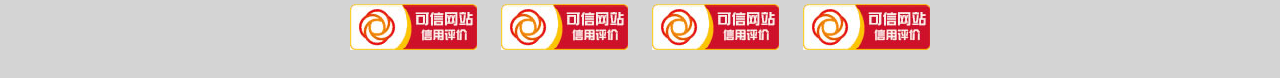
==== commit 055a821c: "7" ====
--- a/index.html
+++ b/index.html
@@ -756,7 +756,7 @@
 	    <div class="empty"></div>
 	    <div class="footer">
 	        <p><a target='_blank' href="#">简介</a> | <a target='_blank' href="#">介招纳贤士</a> | <a target='_blank' href="#">联系我们</a> | 客服热线：400-675-1234</p>
-	        <p>Copyright © 2006 - 2014 版权所有&nbsp;&nbsp;&nbsp;京ICP备09037834号&nbsp;&nbsp;&nbsp;京ICP证B1034-8373号&nbsp;&nbsp;&nbsp;某市公安局XX分局备案编号：123456789123</p>
+	        <p>Copyright © 2006 - 2016 版权所有&nbsp;&nbsp;&nbsp;京ICP备09037834号&nbsp;&nbsp;&nbsp;京ICP证B1034-8373号&nbsp;&nbsp;&nbsp;某市公安局XX分局备案编号：123456789123</p>
 	        <p class="web"><a target='_blank' href="#"><img src="image/weblogo.jpg"></a><a target='_blank' href="#"><img src="image/weblogo.jpg"></a><a target='_blank' href="#"><img src="image/weblogo.jpg"></a><a target='_blank' href="#"><img src="image/weblogo.jpg"></a></p>
 	    </div>
     </div>
